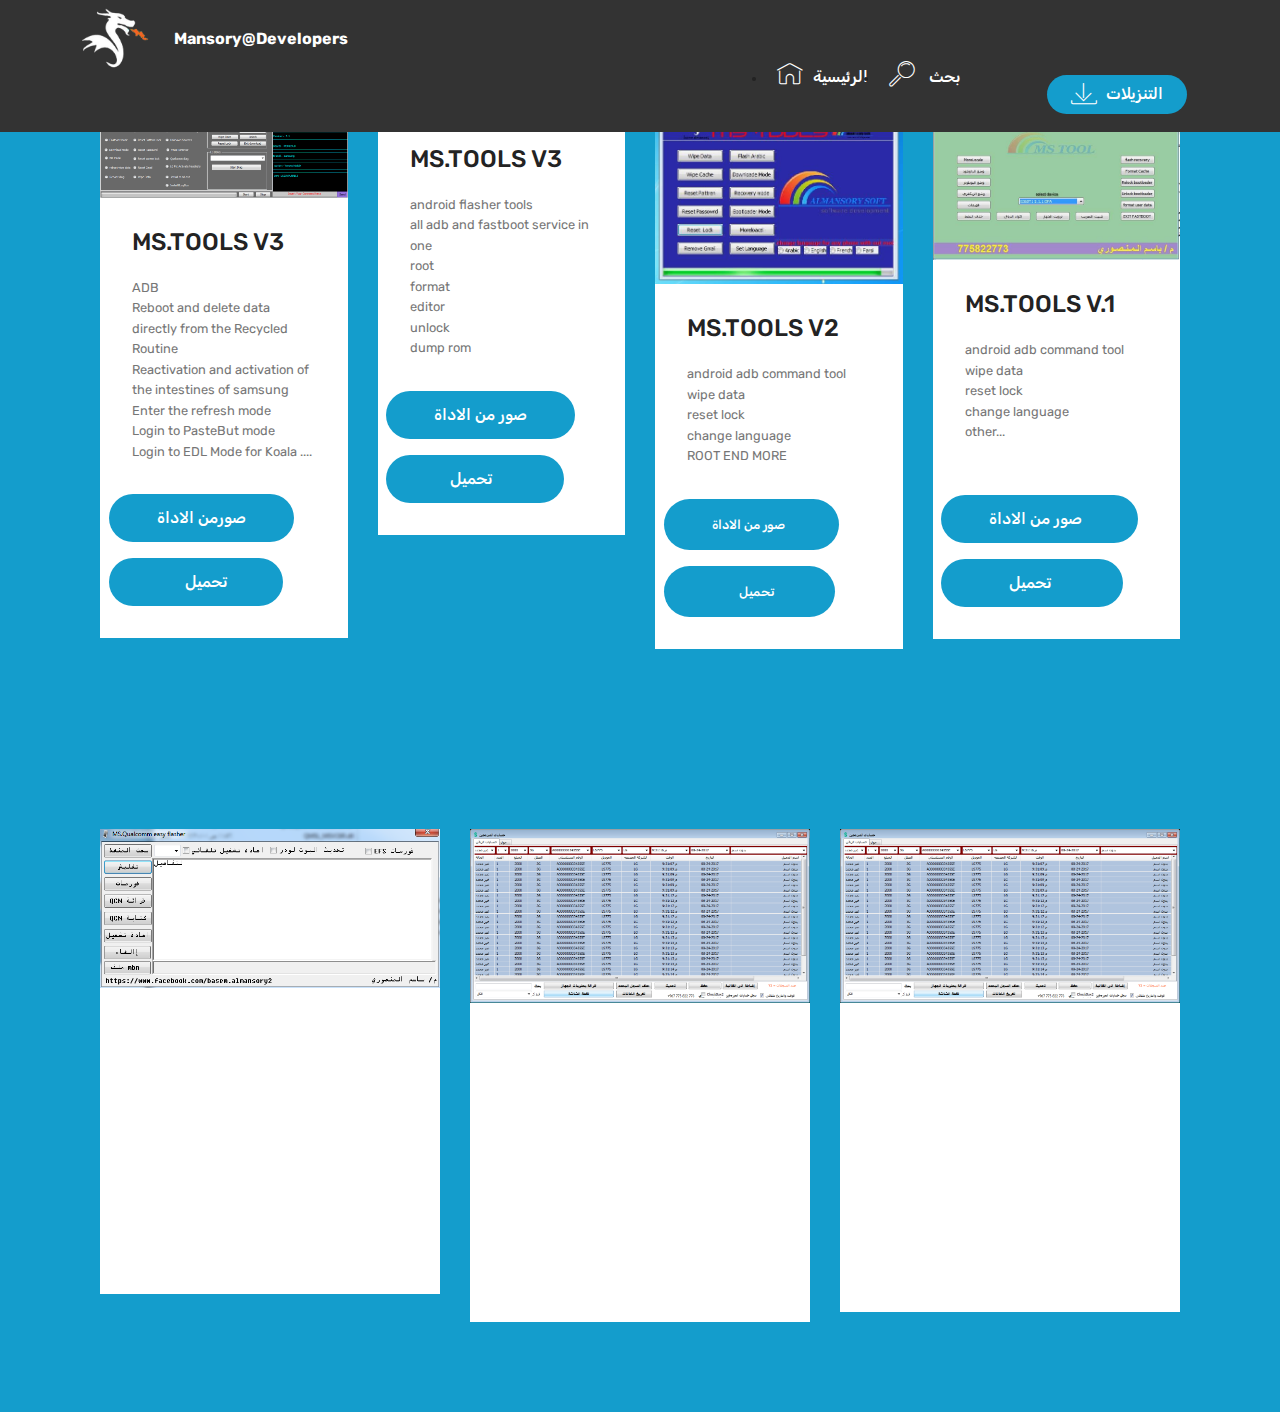
==== page1.html @ 7bd6aca8 "create github pages" ====
<!DOCTYPE html>
<html>
<head>
  <!-- Site made with Mobirise Website Builder v4.3.0, https://mobirise.com -->
  <meta charset="UTF-8">
  <meta http-equiv="X-UA-Compatible" content="IE=edge">
  <meta name="generator" content="Mobirise v4.3.0, mobirise.com">
  <meta name="viewport" content="width=device-width, initial-scale=1">
  <link rel="shortcut icon" href="assets/images/logo4.png" type="image/x-icon">
  <meta name="description" content="Website Maker Description">
  <title>TOOLS</title>
  <link rel="stylesheet" href="https://fonts.googleapis.com/css?family=Alegreya+Sans:400,700&subset=latin,vietnamese,latin-ext">
  <link rel="stylesheet" href="assets/web/assets/mobirise-icons/mobirise-icons.css">
  <link rel="stylesheet" href="https://fonts.googleapis.com/css?family=Playfair+Display:400,700&subset=latin,cyrillic">
  <link rel="stylesheet" href="assets/tether/tether.min.css">
  <link rel="stylesheet" href="assets/bootstrap/css/bootstrap.min.css">
  <link rel="stylesheet" href="assets/bootstrap/css/bootstrap-grid.min.css">
  <link rel="stylesheet" href="assets/bootstrap/css/bootstrap-reboot.min.css">
  <link rel="stylesheet" href="assets/dropdown/css/style.css">
  <link rel="stylesheet" href="assets/animate.css/animate.min.css">
  <link rel="stylesheet" href="assets/theme/css/style.css">
  <link rel="stylesheet" href="assets/puritym/css/style.css">
  <link rel="stylesheet" href="assets/mobirise/css/mbr-additional.css" type="text/css">
  
  
  
</head>
<body>
<section class="menu cid-qvvnwfCAhn" once="menu" id="menu1-2b" data-rv-view="1883">

    

    <nav class="navbar navbar-expand beta-menu navbar-dropdown align-items-center navbar-fixed-top navbar-toggleable-sm">
        <button class="navbar-toggler navbar-toggler-right" type="button" data-toggle="collapse" data-target="#navbarSupportedContent" aria-controls="navbarSupportedContent" aria-expanded="false" aria-label="Toggle navigation">
            <div class="hamburger">
                <span></span>
                <span></span>
                <span></span>
                <span></span>
            </div>
        </button>
        <div class="menu-logo">
            <div class="navbar-brand">
                <span class="navbar-logo">
                    <a href="https://mobirise.com">
                         <img src="assets/images/untitled-2-454x340.png" alt="Mobirise" title="" media-simple="true" style="height: 3.8rem;">
                    </a>
                </span>
                <span class="navbar-caption-wrap"><a class="navbar-caption text-white display-4" href="https://mobirise.com">Mansory@Developers</a></span>
            </div>
        </div>
        <div class="collapse navbar-collapse" id="navbarSupportedContent">
            <ul class="navbar-nav nav-dropdown" data-app-modern-menu="true"><li class="nav-item">
                    <a class="nav-link link text-white display-4" href="index.html#header12-p">
                        <span class="mbri-home mbr-iconfont mbr-iconfont-btn"></span>الرئيسية</a>
                </li>
                <li class="nav-item">
                    <a class="nav-link link text-white display-4" href="index.html#header12-p">
                        <span class="mbri-search mbr-iconfont mbr-iconfont-btn"></span>
                        بحث&nbsp; &nbsp; &nbsp; &nbsp; &nbsp; &nbsp; &nbsp; &nbsp;&nbsp;</a>
                </li></ul>
            <div class="navbar-buttons mbr-section-btn"><a class="btn btn-sm btn-primary display-4" href="index.html#header12-p">
                    <span class="mbri-save mbr-iconfont mbr-iconfont-btn "></span>
                    التنزيلات</a></div>
        </div>
    </nav>
</section>

<section class="engine"><a href="https://mobirise.co/k">free bootstrap template</a></section><section class="features3 cid-qvv3YeeCYh" id="features3-1y" data-rv-view="1885">

    

    
    <div class="container">
        <div class="media-container-row">
            <div class="card p-3 col-12 col-md-6 col-lg-3">
                <div class="card-wrapper">
                    <div class="card-img">
                        <img src="assets/images/1-976x426.png" alt="Mobirise" title="" media-simple="true">
                    </div>
                    <div class="card-box">
                        <h4 class="card-title mbr-fonts-style display-5">MS.TOOLS V3</h4>
                        <p class="mbr-text mbr-fonts-style display-7">ADB
<br>Reboot and delete data directly from the Recycled Routine
<br>Reactivation and activation of the intestines of samsung
<br>Enter the refresh mode
<br>Login to PasteBut mode
<br>Login to EDL Mode for Koala ....<br></p>
                    </div>
                    <div class="mbr-section-btn text-center"><a href="page8.html#gallery1-27" class="btn btn-primary display-4">
                            صورمن الاداة</a> <a href="https://mega.nz/#!LFIxWZLB!KWWqsr0p0fsggklna9X-zBcDODHW4f55tT1KlTdJuGU" class="btn btn-primary display-4">&nbsp; &nbsp;   &nbsp; &nbsp;تحميل &nbsp;</a></div>
                </div>
            </div>

            <div class="card p-3 col-12 col-md-6 col-lg-3">
                <div class="card-wrapper">
                    <div class="card-img">
                        <img src="assets/images/adb-1059x582.png" alt="Mobirise" title="" media-simple="true">
                    </div>
                    <div class="card-box">
                        <h4 class="card-title mbr-fonts-style display-5">MS.TOOLS V3</h4>
                        <p class="mbr-text mbr-fonts-style display-7">android flasher tools&nbsp;<br>all adb and fastboot service in one<br>root&nbsp;<br>format<br>editor<br>unlock<br>dump rom<br></p>
                    </div>
                    <div class="mbr-section-btn text-center"><a href="page7.html#gallery1-26" class="btn btn-primary display-4">
                            صور من الاداة  
                        </a> <a href="https://mega.nz/#!rYwXkARC!uZQO4l7gOWytf1vWuYtyD5ZYAEMak1qOa5UJatlmjYQ" class="btn btn-primary display-4">&nbsp; &nbsp; تحميل &nbsp; &nbsp; &nbsp;</a></div>
                </div>
            </div>

            <div class="card p-3 col-12 col-md-6 col-lg-3">
                <div class="card-wrapper">
                    <div class="card-img">
                        <img src="assets/images/1-535x420.jpg" alt="Mobirise" title="" media-simple="true">
                    </div>
                    <div class="card-box">
                        <h4 class="card-title mbr-fonts-style display-5">MS.TOOLS V2<div></div></h4>
                        <p class="mbr-text mbr-fonts-style display-7">android adb command tool
<br>wipe data
<br>reset lock
<br>change language<br>ROOT END MORE<br></p>
                    </div>
                    <div class="mbr-section-btn text-center"><a href="page6.html#gallery1-25" class="btn btn-primary display-7">صور من الاداة &nbsp;</a> <a href="https://href.li/?https://www.up-4ever.com/ob1axsevh04m" class="btn btn-primary display-7">&nbsp; &nbsp; &nbsp; &nbsp; &nbsp;تحميل &nbsp; &nbsp;</a></div>
                </div>
            </div>

            <div class="card p-3 col-12 col-md-6 col-lg-3">
                <div class="card-wrapper">
                    <div class="card-img">
                        <img src="assets/images/17309034-103830146819946-266178230629359978-n-700x482.jpg" alt="Mobirise" title="" media-simple="true">
                    </div>
                    <div class="card-box">
                        <h4 class="card-title mbr-fonts-style display-5">
                            MS.TOOLS V.1</h4>
                        <p class="mbr-text mbr-fonts-style display-7">android adb command tool<br>wipe data<br>reset lock<br>change language<br>other...<br><br></p>
                    </div>
                    <div class="mbr-section-btn text-center"><a href="page5.html#gallery1-24" class="btn btn-primary display-4"> صور من الاداة &nbsp;</a> <a href="https://www.4shared.com/zip/zUfcSaBrba/MS_TOOL_V11.html" class="btn btn-primary display-4">&nbsp; &nbsp; &nbsp;تحميل &nbsp; &nbsp; &nbsp;</a></div>
                </div>
            </div>
        </div>
    </div>
</section>

<section class="features3 cid-qvv7jMYZ8p" id="features3-1z" data-rv-view="1888">

    

    
    <div class="container">
        <div class="media-container-row">
            <div class="card p-3 col-12 col-md-6 col-lg-4">
                <div class="card-wrapper">
                    <div class="card-img">
                        <img src="assets/images/0-670x313.png" alt="Mobirise" title="" media-simple="true">
                    </div>
                    <div class="card-box">
                        <h4 class="card-title mbr-fonts-style display-7">MS.Qualcomm easy flasher</h4>
                        <p class="mbr-text mbr-fonts-style display-7">برنامج لتفليش اجهزة الكوالكوم<br>تفليش<br>فورمات<br></p>
                    </div>
                    <div class="mbr-section-btn text-center"><a href="page11.html#gallery1-2a" class="btn btn-primary display-4">صور من البرنامج</a> <a href="https://mobirise.com" class="btn btn-primary display-4">&nbsp; &nbsp; &nbsp; تحميل &nbsp; &nbsp; &nbsp; &nbsp; &nbsp;</a></div>
                </div>
            </div>

            <div class="card p-3 col-12 col-md-6 col-lg-4">
                <div class="card-wrapper">
                    <div class="card-img">
                        <img src="assets/images/1-1098x561.png" alt="Mobirise" title="" media-simple="true">
                    </div>
                    <div class="card-box">
                        <h4 class="card-title mbr-fonts-style display-7"><strong>برنامج حسابات المبرمجين الاصدار 1.2
</strong><div><br></div></h4>
                        <p class="mbr-text mbr-fonts-style display-7">ْإصدار جديد من برنامج حسابات المبرمجين<br>تم اضافة العديد من التحسينات وميزة التعديل على السجل</p>
                    </div>
                    <div class="mbr-section-btn text-center"><a href="page10.html#gallery1-29" class="btn btn-primary display-4">
                            صور من البرنامج</a> <a href="https://mobirise.com" class="btn btn-primary display-4">&nbsp; &nbsp; تحميل &nbsp; &nbsp; &nbsp; &nbsp;&nbsp;</a></div>
                </div>
            </div>

            <div class="card p-3 col-12 col-md-6 col-lg-4">
                <div class="card-wrapper">
                    <div class="card-img">
                        <img src="assets/images/1-1098x561.png" alt="Mobirise" title="" media-simple="true">
                    </div>
                    <div class="card-box">
                        <h4 class="card-title mbr-fonts-style display-7"><strong>برنامج حسابات المبرمجين الاصدار 1.0</strong><br><strong><br></strong><br>برنامج لتسجيل حسابات العمل حسب بالاسم والتاريخ&nbsp;<br>والشركة المصنعىة والموديل والعديد من المميزات<br></h4>
                        <p class="mbr-text mbr-fonts-style display-7"></p>
                    </div>
                    <div class="mbr-section-btn text-center"><a href="page9.html#gallery1-28" class="btn btn-primary display-4">
                            صور من البرنامج</a> <a href="https://mobirise.com" class="btn btn-primary display-4">&nbsp; &nbsp; &nbsp; &nbsp;تحميل &nbsp; &nbsp;&nbsp;</a></div>
                </div>
            </div>

            
        </div>
    </div>
</section>


  <script src="assets/web/assets/jquery/jquery.min.js"></script>
  <script src="assets/tether/tether.min.js"></script>
  <script src="assets/popper/popper.min.js"></script>
  <script src="assets/bootstrap/js/bootstrap.min.js"></script>
  <script src="assets/smooth-scroll/smooth-scroll.js"></script>
  <script src="assets/dropdown/js/script.min.js"></script>
  <script src="assets/touch-swipe/jquery.touch-swipe.min.js"></script>
  <script src="assets/viewport-checker/jquery.viewportchecker.js"></script>
  <script src="assets/theme/js/script.js"></script>
  <script src="assets/puritym/js/script.js"></script>
  
  
 <div id="scrollToTop" class="scrollToTop mbr-arrow-up"><a style="text-align: center;"><i class="mbri-down mbr-iconfont"></i></a></div>
    <input name="animation" type="hidden">
  </body>
</html>
---- assets/web/assets/mobirise-icons/mobirise-icons.css ----
@font-face {
  font-family: 'MobiriseIcons';
  src:  url('mobirise-icons.eot?spat4u');
  src:  url('mobirise-icons.eot?spat4u#iefix') format('embedded-opentype'),
    url('mobirise-icons.ttf?spat4u') format('truetype'),
    url('mobirise-icons.woff?spat4u') format('woff'),
    url('mobirise-icons.svg?spat4u#MobiriseIcons') format('svg');
  font-weight: normal;
  font-style: normal;
}

[class^="mbri-"], [class*=" mbri-"] {
  /* use !important to prevent issues with browser extensions that change fonts */
  font-family: MobiriseIcons !important;
  speak: none;
  font-style: normal;
  font-weight: normal;
  font-variant: normal;
  text-transform: none;
  line-height: 1;

  /* Better Font Rendering =========== */
  -webkit-font-smoothing: antialiased;
  -moz-osx-font-smoothing: grayscale;
}

.mbri-add-submenu:before {
  content: "\e900";
}
.mbri-alert:before {
  content: "\e901";
}
.mbri-align-center:before {
  content: "\e902";
}
.mbri-align-justify:before {
  content: "\e903";
}
.mbri-align-left:before {
  content: "\e904";
}
.mbri-align-right:before {
  content: "\e905";
}
.mbri-android:before {
  content: "\e906";
}
.mbri-apple:before {
  content: "\e907";
}
.mbri-arrow-down:before {
  content: "\e908";
}
.mbri-arrow-next:before {
  content: "\e909";
}
.mbri-arrow-prev:before {
  content: "\e90a";
}
.mbri-arrow-up:before {
  content: "\e90b";
}
.mbri-bold:before {
  content: "\e90c";
}
.mbri-bookmark:before {
  content: "\e90d";
}
.mbri-bootstrap:before {
  content: "\e90e";
}
.mbri-briefcase:before {
  content: "\e90f";
}
.mbri-browse:before {
  content: "\e910";
}
.mbri-bulleted-list:before {
  content: "\e911";
}
.mbri-calendar:before {
  content: "\e912";
}
.mbri-camera:before {
  content: "\e913";
}
.mbri-cart-add:before {
  content: "\e914";
}
.mbri-cart-full:before {
  content: "\e915";
}
.mbri-cash:before {
  content: "\e916";
}
.mbri-change-style:before {
  content: "\e917";
}
.mbri-chat:before {
  content: "\e918";
}
.mbri-clock:before {
  content: "\e919";
}
.mbri-close:before {
  content: "\e91a";
}
.mbri-cloud:before {
  content: "\e91b";
}
.mbri-code:before {
  content: "\e91c";
}
.mbri-contact-form:before {
  content: "\e91d";
}
.mbri-credit-card:before {
  content: "\e91e";
}
.mbri-cursor-click:before {
  content: "\e91f";
}
.mbri-cust-feedback:before {
  content: "\e920";
}
.mbri-database:before {
  content: "\e921";
}
.mbri-delivery:before {
  content: "\e922";
}
.mbri-desktop:before {
  content: "\e923";
}
.mbri-devices:before {
  content: "\e924";
}
.mbri-down:before {
  content: "\e925";
}
.mbri-download:before {
  content: "\e989";
}
.mbri-drag-n-drop:before {
  content: "\e927";
}
.mbri-drag-n-drop2:before {
  content: "\e928";
}
.mbri-edit:before {
  content: "\e929";
}
.mbri-edit2:before {
  content: "\e92a";
}
.mbri-error:before {
  content: "\e92b";
}
.mbri-extension:before {
  content: "\e92c";
}
.mbri-features:before {
  content: "\e92d";
}
.mbri-file:before {
  content: "\e92e";
}
.mbri-flag:before {
  content: "\e92f";
}
.mbri-folder:before {
  content: "\e930";
}
.mbri-gift:before {
  content: "\e931";
}
.mbri-github:before {
  content: "\e932";
}
.mbri-globe:before {
  content: "\e933";
}
.mbri-globe-2:before {
  content: "\e934";
}
.mbri-growing-chart:before {
  content: "\e935";
}
.mbri-hearth:before {
  content: "\e936";
}
.mbri-help:before {
  content: "\e937";
}
.mbri-home:before {
  content: "\e938";
}
.mbri-hot-cup:before {
  content: "\e939";
}
.mbri-idea:before {
  content: "\e93a";
}
.mbri-image-gallery:before {
  content: "\e93b";
}
.mbri-image-slider:before {
  content: "\e93c";
}
.mbri-info:before {
  content: "\e93d";
}
.mbri-italic:before {
  content: "\e93e";
}
.mbri-key:before {
  content: "\e93f";
}
.mbri-laptop:before {
  content: "\e940";
}
.mbri-layers:before {
  content: "\e941";
}
.mbri-left-right:before {
  content: "\e942";
}
.mbri-left:before {
  content: "\e943";
}
.mbri-letter:before {
  content: "\e944";
}
.mbri-like:before {
  content: "\e945";
}
.mbri-link:before {
  content: "\e946";
}
.mbri-lock:before {
  content: "\e947";
}
.mbri-login:before {
  content: "\e948";
}
.mbri-logout:before {
  content: "\e949";
}
.mbri-magic-stick:before {
  content: "\e94a";
}
.mbri-map-pin:before {
  content: "\e94b";
}
.mbri-menu:before {
  content: "\e94c";
}
.mbri-mobile:before {
  content: "\e94d";
}
.mbri-mobile2:before {
  content: "\e94e";
}
.mbri-mobirise:before {
  content: "\e94f";
}
.mbri-more-horizontal:before {
  content: "\e950";
}
.mbri-more-vertical:before {
  content: "\e951";
}
.mbri-music:before {
  content: "\e952";
}
.mbri-new-file:before {
  content: "\e953";
}
.mbri-numbered-list:before {
  content: "\e954";
}
.mbri-opened-folder:before {
  content: "\e955";
}
.mbri-pages:before {
  content: "\e956";
}
.mbri-paper-plane:before {
  content: "\e957";
}
.mbri-paperclip:before {
  content: "\e958";
}
.mbri-photo:before {
  content: "\e959";
}
.mbri-photos:before {
  content: "\e95a";
}
.mbri-pin:before {
  content: "\e95b";
}
.mbri-play:before {
  content: "\e95c";
}
.mbri-plus:before {
  content: "\e95d";
}
.mbri-preview:before {
  content: "\e95e";
}
.mbri-print:before {
  content: "\e95f";
}
.mbri-protect:before {
  content: "\e960";
}
.mbri-question:before {
  content: "\e961";
}
.mbri-quote-left:before {
  content: "\e962";
}
.mbri-quote-right:before {
  content: "\e963";
}
.mbri-refresh:before {
  content: "\e964";
}
.mbri-responsive:before {
  content: "\e965";
}
.mbri-right:before {
  content: "\e966";
}
.mbri-rocket:before {
  content: "\e967";
}
.mbri-sad-face:before {
  content: "\e968";
}
.mbri-sale:before {
  content: "\e969";
}
.mbri-save:before {
  content: "\e96a";
}
.mbri-search:before {
  content: "\e96b";
}
.mbri-setting:before {
  content: "\e96c";
}
.mbri-setting2:before {
  content: "\e96d";
}
.mbri-setting3:before {
  content: "\e96e";
}
.mbri-share:before {
  content: "\e96f";
}
.mbri-shopping-bag:before {
  content: "\e970";
}
.mbri-shopping-basket:before {
  content: "\e971";
}
.mbri-shopping-cart:before {
  content: "\e972";
}
.mbri-sites:before {
  content: "\e973";
}
.mbri-smile-face:before {
  content: "\e974";
}
.mbri-speed:before {
  content: "\e975";
}
.mbri-star:before {
  content: "\e976";
}
.mbri-success:before {
  content: "\e977";
}
.mbri-sun:before {
  content: "\e978";
}
.mbri-sun2:before {
  content: "\e979";
}
.mbri-tablet:before {
  content: "\e97a";
}
.mbri-tablet-vertical:before {
  content: "\e97b";
}
.mbri-target:before {
  content: "\e97c";
}
.mbri-timer:before {
  content: "\e97d";
}
.mbri-to-ftp:before {
  content: "\e97e";
}
.mbri-to-local-drive:before {
  content: "\e97f";
}
.mbri-touch-swipe:before {
  content: "\e980";
}
.mbri-touch:before {
  content: "\e981";
}
.mbri-trash:before {
  content: "\e982";
}
.mbri-underline:before {
  content: "\e983";
}
.mbri-unlink:before {
  content: "\e984";
}
.mbri-unlock:before {
  content: "\e985";
}
.mbri-up-down:before {
  content: "\e986";
}
.mbri-up:before {
  content: "\e987";
}
.mbri-update:before {
  content: "\e988";
}
.mbri-upload:before {
 content: "\e926"; 
}
.mbri-user:before {
  content: "\e98a";
}
.mbri-user2:before {
  content: "\e98b";
}
.mbri-users:before {
  content: "\e98c";
}
.mbri-video:before {
  content: "\e98d";
}
.mbri-video-play:before {
  content: "\e98e";
}
.mbri-watch:before {
  content: "\e98f";
}
.mbri-website-theme:before {
  content: "\e990";
}
.mbri-wifi:before {
  content: "\e991";
}
.mbri-windows:before {
  content: "\e992";
}
.mbri-zoom-out:before {
  content: "\e993";
}
.mbri-redo:before {
  content: "\e994";
}
.mbri-undo:before {
  content: "\e995";
}
---- assets/dropdown/css/style.css ----
.navbar-dropdown {
  left: 0;
  padding: 0;
  position: absolute;
  right: 0;
  top: 0;
  transition: all 0.45s ease;
  z-index: 1030;
  background: #282828; }
  .navbar-dropdown .navbar-logo {
    margin-right: 0.8rem;
    transition: margin 0.3s ease-in-out;
    vertical-align: middle; }
    .navbar-dropdown .navbar-logo img {
      height: 3.125rem;
      transition: all 0.3s ease-in-out; }
    .navbar-dropdown .navbar-logo.mbr-iconfont {
      font-size: 3.125rem;
      line-height: 3.125rem; }
  .navbar-dropdown .navbar-caption {
    font-weight: 700;
    white-space: normal;
    vertical-align: -4px;
    line-height: 3.125rem !important; }
    .navbar-dropdown .navbar-caption, .navbar-dropdown .navbar-caption:hover {
      color: inherit;
      text-decoration: none; }
  .navbar-dropdown .mbr-iconfont + .navbar-caption {
    vertical-align: -1px; }
  .navbar-dropdown.navbar-fixed-top {
    position: fixed; }
  .navbar-dropdown .navbar-brand span {
    vertical-align: -4px; }
  .navbar-dropdown.bg-color.transparent {
    background: none; }
  .navbar-dropdown.navbar-short .navbar-brand {
    padding: 0.625rem 0; }
    .navbar-dropdown.navbar-short .navbar-brand span {
      vertical-align: -1px; }
  .navbar-dropdown.navbar-short .navbar-caption {
    line-height: 2.375rem !important;
    vertical-align: -2px; }
  .navbar-dropdown.navbar-short .navbar-logo {
    margin-right: 0.5rem; }
    .navbar-dropdown.navbar-short .navbar-logo img {
      height: 2.375rem; }
    .navbar-dropdown.navbar-short .navbar-logo.mbr-iconfont {
      font-size: 2.375rem;
      line-height: 2.375rem; }
  .navbar-dropdown.navbar-short .mbr-table-cell {
    height: 3.625rem; }
  .navbar-dropdown .navbar-close {
    left: 0.6875rem;
    position: fixed;
    top: 0.75rem;
    z-index: 1000; }
  .navbar-dropdown .hamburger-icon {
    content: "";
    display: inline-block;
    vertical-align: middle;
    width: 16px;
    -webkit-box-shadow: 0 -6px 0 1px #282828,0 0 0 1px #282828,0 6px 0 1px #282828;
    -moz-box-shadow: 0 -6px 0 1px #282828,0 0 0 1px #282828,0 6px 0 1px #282828;
    box-shadow: 0 -6px 0 1px #282828,0 0 0 1px #282828,0 6px 0 1px #282828; }

.dropdown-menu .dropdown-toggle[data-toggle="dropdown-submenu"]::after {
  border-bottom: 0.35em solid transparent;
  border-left: 0.35em solid;
  border-right: 0;
  border-top: 0.35em solid transparent;
  margin-left: 0.3rem; }

.dropdown-menu .dropdown-item:focus {
  outline: 0; }

.nav-dropdown {
  font-size: 0.75rem;
  font-weight: 500;
  height: auto !important; }
  .nav-dropdown .nav-btn {
    padding-left: 1rem; }
  .nav-dropdown .link {
    margin: .667em 1.667em;
    font-weight: 500;
    padding: 0;
    transition: color .2s ease-in-out; }
    .nav-dropdown .link.dropdown-toggle {
      margin-right: 2.583em; }
      .nav-dropdown .link.dropdown-toggle::after {
        margin-left: .25rem;
        border-top: 0.35em solid;
        border-right: 0.35em solid transparent;
        border-left: 0.35em solid transparent;
        border-bottom: 0; }
      .nav-dropdown .link.dropdown-toggle[aria-expanded="true"] {
        margin: 0;
        padding: 0.667em 3.263em  0.667em 1.667em; }
  .nav-dropdown .link::after,
  .nav-dropdown .dropdown-item::after {
    color: inherit; }
  .nav-dropdown .btn {
    font-size: 0.75rem;
    font-weight: 700;
    letter-spacing: 0;
    margin-bottom: 0;
    padding-left: 1.25rem;
    padding-right: 1.25rem; }
  .nav-dropdown .dropdown-menu {
    border-radius: 0;
    border: 0;
    left: 0;
    margin: 0;
    padding-bottom: 1.25rem;
    padding-top: 1.25rem;
    position: relative; }
  .nav-dropdown .dropdown-submenu {
    margin-left: 0.125rem;
    top: 0; }
  .nav-dropdown .dropdown-item {
    font-weight: 500;
    line-height: 2;
    padding: 0.3846em 4.615em 0.3846em 1.5385em;
    position: relative;
    transition: color .2s ease-in-out, background-color .2s ease-in-out; }
    .nav-dropdown .dropdown-item::after {
      margin-top: -0.3077em;
      position: absolute;
      right: 1.1538em;
      top: 50%; }
    .nav-dropdown .dropdown-item:focus, .nav-dropdown .dropdown-item:hover {
      background: none; }

@media (max-width: 767px) {
  .nav-dropdown.navbar-toggleable-sm {
    bottom: 0;
    display: none;
    left: 0;
    overflow-x: hidden;
    position: fixed;
    top: 0;
    transform: translateX(-100%);
    -ms-transform: translateX(-100%);
    -webkit-transform: translateX(-100%);
    width: 18.75rem;
    z-index: 999; } }
.nav-dropdown.navbar-toggleable-xl {
  bottom: 0;
  display: none;
  left: 0;
  overflow-x: hidden;
  position: fixed;
  top: 0;
  transform: translateX(-100%);
  -ms-transform: translateX(-100%);
  -webkit-transform: translateX(-100%);
  width: 18.75rem;
  z-index: 999; }

.nav-dropdown-sm {
  display: block !important;
  overflow-x: hidden;
  overflow: auto;
  padding-top: 3.875rem; }
  .nav-dropdown-sm::after {
    content: "";
    display: block;
    height: 3rem;
    width: 100%; }
  .nav-dropdown-sm.collapse.in ~ .navbar-close {
    display: block !important; }
  .nav-dropdown-sm.collapsing, .nav-dropdown-sm.collapse.in {
    transform: translateX(0);
    -ms-transform: translateX(0);
    -webkit-transform: translateX(0);
    transition: all 0.25s ease-out;
    -webkit-transition: all 0.25s ease-out;
    background: #282828; }
  .nav-dropdown-sm.collapsing[aria-expanded="false"] {
    transform: translateX(-100%);
    -ms-transform: translateX(-100%);
    -webkit-transform: translateX(-100%); }
  .nav-dropdown-sm .nav-item {
    display: block;
    margin-left: 0 !important;
    padding-left: 0; }
  .nav-dropdown-sm .link,
  .nav-dropdown-sm .dropdown-item {
    border-top: 1px dotted rgba(255, 255, 255, 0.1);
    font-size: 0.8125rem;
    line-height: 1.6;
    margin: 0 !important;
    padding: 0.875rem 2.4rem 0.875rem 1.5625rem !important;
    position: relative;
    white-space: normal; }
    .nav-dropdown-sm .link:focus, .nav-dropdown-sm .link:hover,
    .nav-dropdown-sm .dropdown-item:focus,
    .nav-dropdown-sm .dropdown-item:hover {
      background: rgba(0, 0, 0, 0.2) !important;
      color: #c0a375; }
  .nav-dropdown-sm .nav-btn {
    position: relative;
    padding: 1.5625rem 1.5625rem 0 1.5625rem; }
    .nav-dropdown-sm .nav-btn::before {
      border-top: 1px dotted rgba(255, 255, 255, 0.1);
      content: "";
      left: 0;
      position: absolute;
      top: 0;
      width: 100%; }
    .nav-dropdown-sm .nav-btn + .nav-btn {
      padding-top: 0.625rem; }
      .nav-dropdown-sm .nav-btn + .nav-btn::before {
        display: none; }
  .nav-dropdown-sm .btn {
    padding: 0.625rem 0; }
  .nav-dropdown-sm .dropdown-toggle[data-toggle="dropdown-submenu"]::after {
    margin-left: .25rem;
    border-top: 0.35em solid;
    border-right: 0.35em solid transparent;
    border-left: 0.35em solid transparent;
    border-bottom: 0; }
  .nav-dropdown-sm .dropdown-toggle[data-toggle="dropdown-submenu"][aria-expanded="true"]::after {
    border-top: 0;
    border-right: 0.35em solid transparent;
    border-left: 0.35em solid transparent;
    border-bottom: 0.35em solid; }
  .nav-dropdown-sm .dropdown-menu {
    margin: 0;
    padding: 0;
    position: relative;
    top: 0;
    left: 0;
    width: 100%;
    border: 0;
    float: none;
    border-radius: 0;
    background: none; }
  .nav-dropdown-sm .dropdown-submenu {
    left: 100%;
    margin-left: 0.125rem;
    margin-top: -1.25rem;
    top: 0; }

.navbar-toggleable-sm .nav-dropdown .dropdown-menu {
  position: absolute; }

.navbar-toggleable-sm .nav-dropdown .dropdown-submenu {
  left: 100%;
  margin-left: 0.125rem;
  margin-top: -1.25rem;
  top: 0; }

.navbar-toggleable-sm.opened .nav-dropdown .dropdown-menu {
  position: relative; }

.navbar-toggleable-sm.opened .nav-dropdown .dropdown-submenu {
  left: 0;
  margin-left: 00rem;
  margin-top: 0rem;
  top: 0; }

.is-builder .nav-dropdown.collapsing {
  transition: none !important; }

/*# sourceMappingURL=style.css.map */
---- assets/theme/css/style.css ----
/*!
 * Mobirise v4 theme (https://mobirise.com/)
 * Copyright 2017 Mobirise
 */
section {
  background-color: #eeeeee; }

section,
.container,
.container-fluid {
  position: relative;
  word-wrap: break-word; }

a.mbr-iconfont:hover {
  text-decoration: none; }

.article .lead p, .article .lead ul, .article .lead ol, .article .lead pre, .article .lead blockquote {
  margin-bottom: 0; }

a {
  font-style: normal;
  font-weight: 400;
  cursor: pointer; }
  a, a:hover {
    text-decoration: none; }

figure {
  margin-bottom: 0; }

body {
  color: #232323; }

h1, h2, h3, h4, h5, h6,
.h1, .h2, .h3, .h4, .h5, .h6,
.display-1, .display-2, .display-3, .display-4 {
  line-height: 1;
  word-break: break-word;
  word-wrap: break-word; }

b, strong {
  font-weight: bold; }

blockquote {
  padding: 10px 0 10px 20px;
  position: relative;
  border-left: 2px solid;
  border-color: #ff3366; }

input:-webkit-autofill, input:-webkit-autofill:hover, input:-webkit-autofill:focus, input:-webkit-autofill:active {
  transition-delay: 9999s;
  transition-property: background-color, color; }

textarea[type="hidden"] {
  display: none; }

body {
  position: relative; }

section {
  background-position: 50% 50%;
  background-repeat: no-repeat;
  background-size: cover; }
  section .mbr-background-video,
  section .mbr-background-video-preview {
    position: absolute;
    bottom: 0;
    left: 0;
    right: 0;
    top: 0; }

.hidden {
  visibility: hidden; }

.mbr-z-index20 {
  z-index: 20; }

/*! Base colors */
.mbr-white {
  color: #ffffff; }

.mbr-black {
  color: #000000; }

.mbr-bg-white {
  background-color: #ffffff; }

.mbr-bg-black {
  background-color: #000000; }

/*! Text-aligns */
.align-left {
  text-align: left; }

.align-center {
  text-align: center; }

.align-right {
  text-align: right; }

@media (max-width: 767px) {
  .align-left, .align-center, .align-right, .mbr-section-btn, .mbr-section-title {
    text-align: center; } }
/*! Font-weight  */
.mbr-light {
  font-weight: 300; }

.mbr-regular {
  font-weight: 400; }

.mbr-semibold {
  font-weight: 500; }

.mbr-bold {
  font-weight: 700; }

/*! Media  */
.media-size-item {
  -webkit-flex: 1 1 auto;
  -moz-flex: 1 1 auto;
  -ms-flex: 1 1 auto;
  -o-flex: 1 1 auto;
  flex: 1 1 auto; }

.media-content {
  -webkit-flex-basis: 100%;
  flex-basis: 100%; }

.media-container-row {
  display: -ms-flexbox;
  display: -webkit-flex;
  display: flex;
  -webkit-flex-direction: row;
  -ms-flex-direction: row;
  flex-direction: row;
  -webkit-flex-wrap: wrap;
  -ms-flex-wrap: wrap;
  flex-wrap: wrap;
  -webkit-justify-content: center;
  -ms-flex-pack: center;
  justify-content: center;
  -webkit-align-content: center;
  -ms-flex-line-pack: center;
  align-content: center;
  -webkit-align-items: start;
  -ms-flex-align: start;
  align-items: start; }
  .media-container-row .media-size-item {
    width: 400px; }

.media-container-column {
  display: -ms-flexbox;
  display: -webkit-flex;
  display: flex;
  -webkit-flex-direction: column;
  -ms-flex-direction: column;
  flex-direction: column;
  -webkit-flex-wrap: wrap;
  -ms-flex-wrap: wrap;
  flex-wrap: wrap;
  -webkit-justify-content: center;
  -ms-flex-pack: center;
  justify-content: center;
  -webkit-align-content: center;
  -ms-flex-line-pack: center;
  align-content: center;
  -webkit-align-items: stretch;
  -ms-flex-align: stretch;
  align-items: stretch; }
  .media-container-column > * {
    width: 100%; }

@media (min-width: 992px) {
  .media-container-row {
    -webkit-flex-wrap: nowrap;
    -ms-flex-wrap: nowrap;
    flex-wrap: nowrap; } }
figure {
  overflow: hidden; }

figure[mbr-media-size] {
  transition: width 0.1s; }

.mbr-figure img, .mbr-figure iframe {
  display: block;
  width: 100%; }

.card {
  background-color: transparent;
  border: none; }

.card-img {
  text-align: center;
  flex-shrink: 0; }

.media {
  max-width: 100%;
  margin: 0 auto; }

.mbr-figure {
  -ms-flex-item-align: center;
  -ms-grid-row-align: center;
  -webkit-align-self: center;
  align-self: center; }

.media-container > div {
  max-width: 100%; }

.mbr-figure img, .card-img img {
  width: 100%; }

@media (max-width: 991px) {
  .media-size-item {
    width: auto !important; }

  .media {
    width: auto; }

  .mbr-figure {
    width: 100% !important; } }
/*! Buttons */
.mbr-section-btn {
  margin-left: -.25rem;
  margin-right: -.25rem;
  font-size: 0; }

nav .mbr-section-btn {
  margin-left: 0rem;
  margin-right: 0rem; }

/*! Btn icon margin */
.btn .mbr-iconfont, .btn.btn-sm .mbr-iconfont {
  cursor: pointer;
  margin-right: 0.5rem; }

.btn.btn-md .mbr-iconfont, .btn.btn-md .mbr-iconfont {
  margin-right: 0.8rem; }

.mbr-regular {
  font-weight: 400; }

.mbr-semibold {
  font-weight: 500; }

.mbr-bold {
  font-weight: 700; }

[type="submit"] {
  -webkit-appearance: none; }

/*! Full-screen */
.mbr-fullscreen .mbr-overlay {
  min-height: 100vh; }

.mbr-fullscreen {
  display: flex;
  display: -webkit-flex;
  display: -moz-flex;
  display: -ms-flex;
  display: -o-flex;
  align-items: center;
  -webkit-align-items: center;
  min-height: 100vh;
  padding-top: 3rem;
  padding-bottom: 3rem; }

/*! Map */
.map {
  height: 25rem;
  position: relative; }
  .map iframe {
    width: 100%;
    height: 100%; }

/* Form */
.form-asterisk {
  font-family: initial;
  position: absolute;
  top: -2px;
  font-weight: normal; }

/*! Scroll to top arrow */
.mbr-arrow-up {
  bottom: 25px;
  right: 90px;
  position: fixed;
  text-align: right;
  z-index: 5000;
  color: #ffffff;
  font-size: 32px;
  transform: rotate(180deg);
  -webkit-transform: rotate(180deg); }

.mbr-arrow-up a {
  background: rgba(0, 0, 0, 0.2);
  border-radius: 3px;
  color: #fff;
  display: inline-block;
  height: 60px;
  width: 60px;
  outline-style: none !important;
  position: relative;
  text-decoration: none;
  transition: all .3s ease-in-out;
  cursor: pointer;
  text-align: center; }
  .mbr-arrow-up a:hover {
    background-color: rgba(0, 0, 0, 0.4); }
  .mbr-arrow-up a i {
    line-height: 60px; }

.mbr-arrow-up-icon {
  display: block;
  color: #fff; }

.mbr-arrow-up-icon::before {
  content: "\203a";
  display: inline-block;
  font-family: serif;
  font-size: 32px;
  line-height: 1;
  font-style: normal;
  position: relative;
  top: 6px;
  left: -4px;
  -webkit-transform: rotate(-90deg);
  transform: rotate(-90deg); }

/*! Arrow Down */
.mbr-arrow {
  position: absolute;
  bottom: 45px;
  left: 50%;
  width: 60px;
  height: 60px;
  cursor: pointer;
  background-color: rgba(80, 80, 80, 0.5);
  border-radius: 50%;
  -webkit-transform: translateX(-50%);
  transform: translateX(-50%); }
  .mbr-arrow > a {
    display: inline-block;
    text-decoration: none;
    outline-style: none;
    -webkit-animation: arrowdown 1.7s ease-in-out infinite;
    animation: arrowdown 1.7s ease-in-out infinite; }
    .mbr-arrow > a > i {
      position: absolute;
      top: -2px;
      left: 15px;
      font-size: 2rem; }

@keyframes arrowdown {
  0% {
    transform: translateY(0px);
    -webkit-transform: translateY(0px); }
  50% {
    transform: translateY(-5px);
    -webkit-transform: translateY(-5px); }
  100% {
    transform: translateY(0px);
    -webkit-transform: translateY(0px); } }
@-webkit-keyframes arrowdown {
  0% {
    transform: translateY(0px);
    -webkit-transform: translateY(0px); }
  50% {
    transform: translateY(-5px);
    -webkit-transform: translateY(-5px); }
  100% {
    transform: translateY(0px);
    -webkit-transform: translateY(0px); } }
@media (max-width: 500px) {
  .mbr-arrow-up {
    left: 50%;
    right: auto;
    transform: translateX(-50%) rotate(180deg);
    -webkit-transform: translateX(-50%) rotate(180deg); } }
/*Gradients animation*/
@keyframes gradient-animation {
  from {
    background-position: 0% 100%;
    animation-timing-function: ease-in-out; }
  to {
    background-position: 100% 0%;
    animation-timing-function: ease-in-out; } }
@-webkit-keyframes gradient-animation {
  from {
    background-position: 0% 100%;
    animation-timing-function: ease-in-out; }
  to {
    background-position: 100% 0%;
    animation-timing-function: ease-in-out; } }
.bg-gradient {
  background-size: 200% 200%;
  animation: gradient-animation 5s infinite alternate;
  -webkit-animation: gradient-animation 5s infinite alternate; }

.menu .navbar-brand {
  display: -webkit-flex; }
  .menu .navbar-brand span {
    display: flex;
    display: -webkit-flex; }
  .menu .navbar-brand .navbar-caption-wrap {
    display: -webkit-flex; }
  .menu .navbar-brand .navbar-logo img {
    display: -webkit-flex; }
@media (min-width: 768px) and (max-width: 991px) {
  .menu .navbar-toggleable-sm .navbar-nav {
    display: -webkit-box;
    display: -webkit-flex;
    display: -ms-flexbox; } }
@media (min-width: 992px) {
  .menu .navbar-nav.nav-dropdown {
    display: -webkit-flex; }
  .menu .navbar-toggleable-sm .navbar-collapse {
    display: -webkit-flex !important; } }

/*# sourceMappingURL=style.css.map */
.engine {
	position: absolute;
	text-indent: -2400px;
	text-align: center;
	padding: 0;
	top: 0;
	left: -2400px;
}
---- assets/mobirise/css/mbr-additional.css ----
@import url(https://fonts.googleapis.com/css?family=Rubik:300,300i,400,400i,500,500i,700,700i,900,900i);





body {
  font-style: normal;
  line-height: 1.5;
}
.mbr-section-title {
  font-style: normal;
  line-height: 1.2;
}
.mbr-section-subtitle {
  line-height: 1.3;
}
.mbr-text {
  font-style: normal;
  line-height: 1.6;
}
.display-1 {
  font-family: 'Rubik', sans-serif;
  font-size: 4.25rem;
}
.display-1 > .mbr-iconfont {
  font-size: 6.8rem;
}
.display-2 {
  font-family: 'Rubik', sans-serif;
  font-size: 3rem;
}
.display-2 > .mbr-iconfont {
  font-size: 4.8rem;
}
.display-4 {
  font-family: 'Rubik', sans-serif;
  font-size: 1rem;
}
.display-4 > .mbr-iconfont {
  font-size: 1.6rem;
}
.display-5 {
  font-family: 'Rubik', sans-serif;
  font-size: 1.5rem;
}
.display-5 > .mbr-iconfont {
  font-size: 2.4rem;
}
.display-7 {
  font-family: 'Rubik', sans-serif;
  font-size: 0.8rem;
}
.display-7 > .mbr-iconfont {
  font-size: 1.28rem;
}
/* ---- Fluid typography for mobile devices ---- */
/* 1.4 - font scale ratio ( bootstrap == 1.42857 ) */
/* 100vw - current viewport width */
/* (48 - 20)  48 == 48rem == 768px, 20 == 20rem == 320px(minimal supported viewport) */
/* 0.65 - min scale variable, may vary */
@media (max-width: 768px) {
  .display-1 {
    font-size: 3.4rem;
    font-size: calc( 2.1374999999999997rem + (4.25 - 2.1374999999999997) * ((100vw - 20rem) / (48 - 20)));
    line-height: calc( 1.4 * (2.1374999999999997rem + (4.25 - 2.1374999999999997) * ((100vw - 20rem) / (48 - 20))));
  }
  .display-2 {
    font-size: 2.4rem;
    font-size: calc( 1.7rem + (3 - 1.7) * ((100vw - 20rem) / (48 - 20)));
    line-height: calc( 1.4 * (1.7rem + (3 - 1.7) * ((100vw - 20rem) / (48 - 20))));
  }
  .display-4 {
    font-size: 0.8rem;
    font-size: calc( 1rem + (1 - 1) * ((100vw - 20rem) / (48 - 20)));
    line-height: calc( 1.4 * (1rem + (1 - 1) * ((100vw - 20rem) / (48 - 20))));
  }
  .display-5 {
    font-size: 1.2rem;
    font-size: calc( 1.175rem + (1.5 - 1.175) * ((100vw - 20rem) / (48 - 20)));
    line-height: calc( 1.4 * (1.175rem + (1.5 - 1.175) * ((100vw - 20rem) / (48 - 20))));
  }
}
/* Buttons */
.btn {
  font-weight: 500;
  border-width: 2px;
  font-style: normal;
  letter-spacing: 1px;
  margin: .4rem .8rem;
  white-space: normal;
  -webkit-transition: all 0.3s ease-in-out;
  -moz-transition: all 0.3s ease-in-out;
  transition: all 0.3s ease-in-out;
  padding: 1rem 3rem;
  border-radius: 3px;
  display: inline-flex;
  align-items: center;
  justify-content: center;
  word-break: break-word;
}
.btn-sm {
  font-weight: 500;
  letter-spacing: 1px;
  -webkit-transition: all 0.3s ease-in-out;
  -moz-transition: all 0.3s ease-in-out;
  transition: all 0.3s ease-in-out;
  padding: 0.6rem 1.5rem;
  border-radius: 3px;
}
.btn-md {
  font-weight: 500;
  letter-spacing: 1px;
  margin: .4rem .8rem !important;
  -webkit-transition: all 0.3s ease-in-out;
  -moz-transition: all 0.3s ease-in-out;
  transition: all 0.3s ease-in-out;
  padding: 1rem 3rem;
  border-radius: 3px;
}
.btn-lg {
  font-weight: 500;
  letter-spacing: 1px;
  margin: .4rem .8rem !important;
  -webkit-transition: all 0.3s ease-in-out;
  -moz-transition: all 0.3s ease-in-out;
  transition: all 0.3s ease-in-out;
  padding: 1.2rem 3.2rem;
  border-radius: 3px;
}
.bg-primary {
  background-color: #149dcc !important;
}
.bg-success {
  background-color: #55b4d4 !important;
}
.bg-info {
  background-color: #82786e !important;
}
.bg-warning {
  background-color: #879a9f !important;
}
.bg-danger {
  background-color: #b1a374 !important;
}
.btn-primary,
.btn-primary:active,
.btn-primary.active {
  background-color: #149dcc;
  border-color: #149dcc;
  color: #ffffff;
}
.btn-primary:hover,
.btn-primary:focus,
.btn-primary.focus {
  color: #ffffff;
  background-color: #0d6786;
  border-color: #0d6786;
}
.btn-primary.disabled,
.btn-primary:disabled {
  color: #ffffff !important;
  background-color: #0d6786 !important;
  border-color: #0d6786 !important;
}
.btn-secondary,
.btn-secondary:active,
.btn-secondary.active {
  background-color: #ff3366;
  border-color: #ff3366;
  color: #ffffff;
}
.btn-secondary:hover,
.btn-secondary:focus,
.btn-secondary.focus {
  color: #ffffff;
  background-color: #e50039;
  border-color: #e50039;
}
.btn-secondary.disabled,
.btn-secondary:disabled {
  color: #ffffff !important;
  background-color: #e50039 !important;
  border-color: #e50039 !important;
}
.btn-info,
.btn-info:active,
.btn-info.active {
  background-color: #82786e;
  border-color: #82786e;
  color: #ffffff;
}
.btn-info:hover,
.btn-info:focus,
.btn-info.focus {
  color: #ffffff;
  background-color: #59524b;
  border-color: #59524b;
}
.btn-info.disabled,
.btn-info:disabled {
  color: #ffffff !important;
  background-color: #59524b !important;
  border-color: #59524b !important;
}
.btn-success,
.btn-success:active,
.btn-success.active {
  background-color: #55b4d4;
  border-color: #55b4d4;
  color: #ffffff;
}
.btn-success:hover,
.btn-success:focus,
.btn-success.focus {
  color: #ffffff;
  background-color: #2d8fb0;
  border-color: #2d8fb0;
}
.btn-success.disabled,
.btn-success:disabled {
  color: #ffffff !important;
  background-color: #2d8fb0 !important;
  border-color: #2d8fb0 !important;
}
.btn-warning,
.btn-warning:active,
.btn-warning.active {
  background-color: #879a9f;
  border-color: #879a9f;
  color: #ffffff;
}
.btn-warning:hover,
.btn-warning:focus,
.btn-warning.focus {
  color: #ffffff;
  background-color: #617479;
  border-color: #617479;
}
.btn-warning.disabled,
.btn-warning:disabled {
  color: #ffffff !important;
  background-color: #617479 !important;
  border-color: #617479 !important;
}
.btn-danger,
.btn-danger:active,
.btn-danger.active {
  background-color: #b1a374;
  border-color: #b1a374;
  color: #ffffff;
}
.btn-danger:hover,
.btn-danger:focus,
.btn-danger.focus {
  color: #ffffff;
  background-color: #8b7d4e;
  border-color: #8b7d4e;
}
.btn-danger.disabled,
.btn-danger:disabled {
  color: #ffffff !important;
  background-color: #8b7d4e !important;
  border-color: #8b7d4e !important;
}
.btn-white {
  color: #333333 !important;
}
.btn-white,
.btn-white:active,
.btn-white.active {
  background-color: #ffffff;
  border-color: #ffffff;
  color: #ffffff;
}
.btn-white:hover,
.btn-white:focus,
.btn-white.focus {
  color: #ffffff;
  background-color: #d4d4d4;
  border-color: #d4d4d4;
}
.btn-white.disabled,
.btn-white:disabled {
  color: #ffffff !important;
  background-color: #d4d4d4 !important;
  border-color: #d4d4d4 !important;
}
.btn-black,
.btn-black:active,
.btn-black.active {
  background-color: #333333;
  border-color: #333333;
  color: #ffffff;
}
.btn-black:hover,
.btn-black:focus,
.btn-black.focus {
  color: #ffffff;
  background-color: #0d0d0d;
  border-color: #0d0d0d;
}
.btn-black.disabled,
.btn-black:disabled {
  color: #ffffff !important;
  background-color: #0d0d0d !important;
  border-color: #0d0d0d !important;
}
.btn-primary-outline,
.btn-primary-outline:active,
.btn-primary-outline.active {
  background: none;
  border-color: #0b566f;
  color: #0b566f;
}
.btn-primary-outline:hover,
.btn-primary-outline:focus,
.btn-primary-outline.focus {
  color: #ffffff;
  background-color: #149dcc;
  border-color: #149dcc;
}
.btn-primary-outline.disabled,
.btn-primary-outline:disabled {
  color: #ffffff !important;
  background-color: #149dcc !important;
  border-color: #149dcc !important;
}
.btn-secondary-outline,
.btn-secondary-outline:active,
.btn-secondary-outline.active {
  background: none;
  border-color: #cc0033;
  color: #cc0033;
}
.btn-secondary-outline:hover,
.btn-secondary-outline:focus,
.btn-secondary-outline.focus {
  color: #ffffff;
  background-color: #ff3366;
  border-color: #ff3366;
}
.btn-secondary-outline.disabled,
.btn-secondary-outline:disabled {
  color: #ffffff !important;
  background-color: #ff3366 !important;
  border-color: #ff3366 !important;
}
.btn-info-outline,
.btn-info-outline:active,
.btn-info-outline.active {
  background: none;
  border-color: #4b453f;
  color: #4b453f;
}
.btn-info-outline:hover,
.btn-info-outline:focus,
.btn-info-outline.focus {
  color: #ffffff;
  background-color: #82786e;
  border-color: #82786e;
}
.btn-info-outline.disabled,
.btn-info-outline:disabled {
  color: #ffffff !important;
  background-color: #82786e !important;
  border-color: #82786e !important;
}
.btn-success-outline,
.btn-success-outline:active,
.btn-success-outline.active {
  background: none;
  border-color: #277e9c;
  color: #277e9c;
}
.btn-success-outline:hover,
.btn-success-outline:focus,
.btn-success-outline.focus {
  color: #ffffff;
  background-color: #55b4d4;
  border-color: #55b4d4;
}
.btn-success-outline.disabled,
.btn-success-outline:disabled {
  color: #ffffff !important;
  background-color: #55b4d4 !important;
  border-color: #55b4d4 !important;
}
.btn-warning-outline,
.btn-warning-outline:active,
.btn-warning-outline.active {
  background: none;
  border-color: #55666b;
  color: #55666b;
}
.btn-warning-outline:hover,
.btn-warning-outline:focus,
.btn-warning-outline.focus {
  color: #ffffff;
  background-color: #879a9f;
  border-color: #879a9f;
}
.btn-warning-outline.disabled,
.btn-warning-outline:disabled {
  color: #ffffff !important;
  background-color: #879a9f !important;
  border-color: #879a9f !important;
}
.btn-danger-outline,
.btn-danger-outline:active,
.btn-danger-outline.active {
  background: none;
  border-color: #7a6e45;
  color: #7a6e45;
}
.btn-danger-outline:hover,
.btn-danger-outline:focus,
.btn-danger-outline.focus {
  color: #ffffff;
  background-color: #b1a374;
  border-color: #b1a374;
}
.btn-danger-outline.disabled,
.btn-danger-outline:disabled {
  color: #ffffff !important;
  background-color: #b1a374 !important;
  border-color: #b1a374 !important;
}
.btn-black-outline,
.btn-black-outline:active,
.btn-black-outline.active {
  background: none;
  border-color: #000000;
  color: #000000;
}
.btn-black-outline:hover,
.btn-black-outline:focus,
.btn-black-outline.focus {
  color: #ffffff;
  background-color: #333333;
  border-color: #333333;
}
.btn-black-outline.disabled,
.btn-black-outline:disabled {
  color: #ffffff !important;
  background-color: #333333 !important;
  border-color: #333333 !important;
}
.btn-white-outline,
.btn-white-outline:active,
.btn-white-outline.active {
  background: none;
  border-color: #ffffff;
  color: #ffffff;
}
.btn-white-outline:hover,
.btn-white-outline:focus,
.btn-white-outline.focus {
  color: #333333;
  background-color: #ffffff;
  border-color: #ffffff;
}
.text-primary {
  color: #149dcc !important;
}
.text-secondary {
  color: #ff3366 !important;
}
.text-success {
  color: #55b4d4 !important;
}
.text-info {
  color: #82786e !important;
}
.text-warning {
  color: #879a9f !important;
}
.text-danger {
  color: #b1a374 !important;
}
.text-white {
  color: #ffffff !important;
}
.text-black {
  color: #000000 !important;
}
a.text-primary:hover,
a.text-primary:focus {
  color: #0b566f !important;
}
a.text-secondary:hover,
a.text-secondary:focus {
  color: #cc0033 !important;
}
a.text-success:hover,
a.text-success:focus {
  color: #277e9c !important;
}
a.text-info:hover,
a.text-info:focus {
  color: #4b453f !important;
}
a.text-warning:hover,
a.text-warning:focus {
  color: #55666b !important;
}
a.text-danger:hover,
a.text-danger:focus {
  color: #7a6e45 !important;
}
a.text-white:hover,
a.text-white:focus {
  color: #b3b3b3 !important;
}
a.text-black:hover,
a.text-black:focus {
  color: #4d4d4d !important;
}
.alert-success {
  background-color: #70c770;
}
.alert-info {
  background-color: #82786e;
}
.alert-warning {
  background-color: #879a9f;
}
.alert-danger {
  background-color: #b1a374;
}
.mbr-section-btn a.btn:not(.btn-form) {
  border-radius: 100px;
}
.mbr-section-btn a.btn:not(.btn-form):hover {
  box-shadow: 0 10px 40px 0 rgba(0, 0, 0, 0.2);
}
.mbr-gallery-filter li a {
  border-radius: 100px !important;
}
.mbr-gallery-filter li.active .btn {
  background-color: #149dcc;
  border-color: #149dcc;
  color: #ffffff;
}
.mbr-gallery-filter li.active .btn:focus {
  box-shadow: none;
}
.nav-tabs .nav-link {
  border-radius: 100px !important;
}
.btn-form {
  border-radius: 0;
}
.btn-form:hover {
  cursor: pointer;
}
a,
a:hover {
  color: #149dcc;
}
.mbr-plan-header.bg-primary .mbr-plan-subtitle,
.mbr-plan-header.bg-primary .mbr-plan-price-desc {
  color: #b4e6f8;
}
.mbr-plan-header.bg-success .mbr-plan-subtitle,
.mbr-plan-header.bg-success .mbr-plan-price-desc {
  color: #f8fcfd;
}
.mbr-plan-header.bg-info .mbr-plan-subtitle,
.mbr-plan-header.bg-info .mbr-plan-price-desc {
  color: #beb8b2;
}
.mbr-plan-header.bg-warning .mbr-plan-subtitle,
.mbr-plan-header.bg-warning .mbr-plan-price-desc {
  color: #ced6d8;
}
.mbr-plan-header.bg-danger .mbr-plan-subtitle,
.mbr-plan-header.bg-danger .mbr-plan-price-desc {
  color: #dfd9c6;
}
/* Scroll to top button*/
#scrollToTop a {
  border-radius: 100px;
}
/* Others*/
.note-check a[data-value=Rubik] {
  font-style: normal;
}
.mbr-arrow a {
  color: #ffffff;
}
.form-control-label {
  position: relative;
  cursor: pointer;
  margin-bottom: .357em;
  padding: 0;
}
.alert {
  color: #ffffff;
  border-radius: 0;
  border: 0;
  font-size: .875rem;
  line-height: 1.5;
  margin-bottom: 1.875rem;
  padding: 1.25rem;
  position: relative;
}
.alert.alert-form::after {
  background-color: inherit;
  bottom: -7px;
  content: "";
  display: block;
  height: 14px;
  left: 50%;
  margin-left: -7px;
  position: absolute;
  transform: rotate(45deg);
  width: 14px;
}
.form-control {
  background-color: #f5f5f5;
  box-shadow: none;
  color: #565656;
  font-family: 'Rubik', sans-serif;
  font-size: 0.8rem;
  line-height: 1.43;
  min-height: 3.5em;
  padding: 1.07em .5em;
}
.form-control > .mbr-iconfont {
  font-size: 1.28rem;
}
.form-control,
.form-control:focus {
  border: 1px solid #e8e8e8;
}
.form-active .form-control:invalid {
  border-color: red;
}
.mbr-overlay {
  background-color: #000;
  bottom: 0;
  left: 0;
  opacity: .5;
  position: absolute;
  right: 0;
  top: 0;
  z-index: 0;
}
blockquote {
  font-style: italic;
  padding: 10px 0 10px 20px;
  font-size: 1.09rem;
  position: relative;
  border-color: #149dcc;
  border-width: 3px;
}
ul,
ol,
pre,
blockquote {
  margin-bottom: 2.3125rem;
}
pre {
  background: #f4f4f4;
  padding: 10px 24px;
  white-space: pre-wrap;
}
.inactive {
  -webkit-user-select: none;
  -moz-user-select: none;
  -ms-user-select: none;
  user-select: none;
  pointer-events: none;
  -webkit-user-drag: none;
  user-drag: none;
}
.mbr-section__comments .row {
  justify-content: center;
}
/* Forms */
.mbr-form .btn {
  margin: .4rem 0;
}
.mbr-form .input-group-btn a.btn {
  border-radius: 100px !important;
}
.mbr-form .input-group-btn a.btn:hover {
  box-shadow: 0 10px 40px 0 rgba(0, 0, 0, 0.2);
}
.mbr-form .input-group-btn button[type="submit"] {
  border-radius: 100px !important;
  padding: 1rem 3rem;
}
.mbr-form .input-group-btn button[type="submit"]:hover {
  box-shadow: 0 10px 40px 0 rgba(0, 0, 0, 0.2);
}
.form2 .form-control {
  border-top-left-radius: 100px;
  border-bottom-left-radius: 100px;
}
.form2 .input-group-btn a.btn {
  border-top-left-radius: 0 !important;
  border-bottom-left-radius: 0 !important;
}
.form2 .input-group-btn button[type="submit"] {
  border-top-left-radius: 0 !important;
  border-bottom-left-radius: 0 !important;
}
.form3 input[type="email"] {
  border-radius: 100px !important;
}
@media (max-width: 349px) {
  .form2 input[type="email"] {
    border-radius: 100px !important;
  }
  .form2 .input-group-btn a.btn {
    border-radius: 100px !important;
  }
  .form2 .input-group-btn button[type="submit"] {
    border-radius: 100px !important;
  }
}
@media (max-width: 767px) {
  .btn {
    font-size: .75rem !important;
  }
  .btn .mbr-iconfont {
    font-size: 1rem !important;
  }
}
/* Social block */
.btn-social {
  font-size: 20px;
  border-radius: 50%;
  padding: 0;
  width: 44px;
  height: 44px;
  line-height: 44px;
  text-align: center;
  position: relative;
  border: 2px solid #c0a375;
  border-color: #149dcc;
  color: #232323;
  cursor: pointer;
}
.btn-social i {
  top: 0;
  line-height: 44px;
  width: 44px;
}
.btn-social:hover {
  color: #fff;
  background: #149dcc;
}
.btn-social + .btn {
  margin-left: .1rem;
}
/* Footer */
.mbr-footer-content li::before,
.mbr-footer .mbr-contacts li::before {
  background: #149dcc;
}
.mbr-footer-content li a:hover,
.mbr-footer .mbr-contacts li a:hover {
  color: #149dcc;
}
.footer3 input[type="email"],
.footer4 input[type="email"] {
  border-radius: 100px !important;
}
.footer3 .input-group-btn a.btn,
.footer4 .input-group-btn a.btn {
  border-radius: 100px !important;
}
.footer3 .input-group-btn button[type="submit"],
.footer4 .input-group-btn button[type="submit"] {
  border-radius: 100px !important;
}
/* Headers*/
.header13 .form-inline input[type="email"],
.header14 .form-inline input[type="email"] {
  border-radius: 100px;
}
.header13 .form-inline input[type="text"],
.header14 .form-inline input[type="text"] {
  border-radius: 100px;
}
.header13 .form-inline input[type="tel"],
.header14 .form-inline input[type="tel"] {
  border-radius: 100px;
}
.header13 .form-inline a.btn,
.header14 .form-inline a.btn {
  border-radius: 100px;
}
.header13 .form-inline button,
.header14 .form-inline button {
  border-radius: 100px !important;
}
.offset-1 {
  margin-left: 8.33333%;
}
.offset-2 {
  margin-left: 16.66667%;
}
.offset-3 {
  margin-left: 25%;
}
.offset-4 {
  margin-left: 33.33333%;
}
.offset-5 {
  margin-left: 41.66667%;
}
.offset-6 {
  margin-left: 50%;
}
.offset-7 {
  margin-left: 58.33333%;
}
.offset-8 {
  margin-left: 66.66667%;
}
.offset-9 {
  margin-left: 75%;
}
.offset-10 {
  margin-left: 83.33333%;
}
.offset-11 {
  margin-left: 91.66667%;
}
@media (min-width: 576px) {
  .offset-sm-0 {
    margin-left: 0%;
  }
  .offset-sm-1 {
    margin-left: 8.33333%;
  }
  .offset-sm-2 {
    margin-left: 16.66667%;
  }
  .offset-sm-3 {
    margin-left: 25%;
  }
  .offset-sm-4 {
    margin-left: 33.33333%;
  }
  .offset-sm-5 {
    margin-left: 41.66667%;
  }
  .offset-sm-6 {
    margin-left: 50%;
  }
  .offset-sm-7 {
    margin-left: 58.33333%;
  }
  .offset-sm-8 {
    margin-left: 66.66667%;
  }
  .offset-sm-9 {
    margin-left: 75%;
  }
  .offset-sm-10 {
    margin-left: 83.33333%;
  }
  .offset-sm-11 {
    margin-left: 91.66667%;
  }
}
@media (min-width: 768px) {
  .offset-md-0 {
    margin-left: 0%;
  }
  .offset-md-1 {
    margin-left: 8.33333%;
  }
  .offset-md-2 {
    margin-left: 16.66667%;
  }
  .offset-md-3 {
    margin-left: 25%;
  }
  .offset-md-4 {
    margin-left: 33.33333%;
  }
  .offset-md-5 {
    margin-left: 41.66667%;
  }
  .offset-md-6 {
    margin-left: 50%;
  }
  .offset-md-7 {
    margin-left: 58.33333%;
  }
  .offset-md-8 {
    margin-left: 66.66667%;
  }
  .offset-md-9 {
    margin-left: 75%;
  }
  .offset-md-10 {
    margin-left: 83.33333%;
  }
  .offset-md-11 {
    margin-left: 91.66667%;
  }
}
@media (min-width: 992px) {
  .offset-lg-0 {
    margin-left: 0%;
  }
  .offset-lg-1 {
    margin-left: 8.33333%;
  }
  .offset-lg-2 {
    margin-left: 16.66667%;
  }
  .offset-lg-3 {
    margin-left: 25%;
  }
  .offset-lg-4 {
    margin-left: 33.33333%;
  }
  .offset-lg-5 {
    margin-left: 41.66667%;
  }
  .offset-lg-6 {
    margin-left: 50%;
  }
  .offset-lg-7 {
    margin-left: 58.33333%;
  }
  .offset-lg-8 {
    margin-left: 66.66667%;
  }
  .offset-lg-9 {
    margin-left: 75%;
  }
  .offset-lg-10 {
    margin-left: 83.33333%;
  }
  .offset-lg-11 {
    margin-left: 91.66667%;
  }
}
@media (min-width: 1200px) {
  .offset-xl-0 {
    margin-left: 0%;
  }
  .offset-xl-1 {
    margin-left: 8.33333%;
  }
  .offset-xl-2 {
    margin-left: 16.66667%;
  }
  .offset-xl-3 {
    margin-left: 25%;
  }
  .offset-xl-4 {
    margin-left: 33.33333%;
  }
  .offset-xl-5 {
    margin-left: 41.66667%;
  }
  .offset-xl-6 {
    margin-left: 50%;
  }
  .offset-xl-7 {
    margin-left: 58.33333%;
  }
  .offset-xl-8 {
    margin-left: 66.66667%;
  }
  .offset-xl-9 {
    margin-left: 75%;
  }
  .offset-xl-10 {
    margin-left: 83.33333%;
  }
  .offset-xl-11 {
    margin-left: 91.66667%;
  }
}
.navbar-toggler {
  -webkit-align-self: flex-start;
  -ms-flex-item-align: start;
  align-self: flex-start;
  padding: 0.25rem 0.75rem;
  font-size: 1.25rem;
  line-height: 1;
  background: transparent;
  border: 1px solid transparent;
  -webkit-border-radius: 0.25rem;
  border-radius: 0.25rem;
}
.navbar-toggler:focus,
.navbar-toggler:hover {
  text-decoration: none;
}
.navbar-toggler-icon {
  display: inline-block;
  width: 1.5em;
  height: 1.5em;
  vertical-align: middle;
  content: "";
  background: no-repeat center center;
  -webkit-background-size: 100% 100%;
  -o-background-size: 100% 100%;
  background-size: 100% 100%;
}
.navbar-toggler-left {
  position: absolute;
  left: 1rem;
}
.navbar-toggler-right {
  position: absolute;
  right: 1rem;
}
@media (max-width: 575px) {
  .navbar-toggleable .navbar-nav .dropdown-menu {
    position: static;
    float: none;
  }
  .navbar-toggleable > .container {
    padding-right: 0;
    padding-left: 0;
  }
}
@media (min-width: 576px) {
  .navbar-toggleable {
    -webkit-box-orient: horizontal;
    -webkit-box-direction: normal;
    -webkit-flex-direction: row;
    -ms-flex-direction: row;
    flex-direction: row;
    -webkit-flex-wrap: nowrap;
    -ms-flex-wrap: nowrap;
    flex-wrap: nowrap;
    -webkit-box-align: center;
    -webkit-align-items: center;
    -ms-flex-align: center;
    align-items: center;
  }
  .navbar-toggleable .navbar-nav {
    -webkit-box-orient: horizontal;
    -webkit-box-direction: normal;
    -webkit-flex-direction: row;
    -ms-flex-direction: row;
    flex-direction: row;
  }
  .navbar-toggleable .navbar-nav .nav-link {
    padding-right: .5rem;
    padding-left: .5rem;
  }
  .navbar-toggleable > .container {
    display: -webkit-box;
    display: -webkit-flex;
    display: -ms-flexbox;
    display: flex;
    -webkit-flex-wrap: nowrap;
    -ms-flex-wrap: nowrap;
    flex-wrap: nowrap;
    -webkit-box-align: center;
    -webkit-align-items: center;
    -ms-flex-align: center;
    align-items: center;
  }
  .navbar-toggleable .navbar-collapse {
    display: -webkit-box !important;
    display: -webkit-flex !important;
    display: -ms-flexbox !important;
    display: flex !important;
    width: 100%;
  }
  .navbar-toggleable .navbar-toggler {
    display: none;
  }
}
@media (max-width: 767px) {
  .navbar-toggleable-sm .navbar-nav .dropdown-menu {
    position: static;
    float: none;
  }
  .navbar-toggleable-sm > .container {
    padding-right: 0;
    padding-left: 0;
  }
}
@media (min-width: 768px) {
  .navbar-toggleable-sm {
    -webkit-box-orient: horizontal;
    -webkit-box-direction: normal;
    -webkit-flex-direction: row;
    -ms-flex-direction: row;
    flex-direction: row;
    -webkit-flex-wrap: nowrap;
    -ms-flex-wrap: nowrap;
    flex-wrap: nowrap;
    -webkit-box-align: center;
    -webkit-align-items: center;
    -ms-flex-align: center;
    align-items: center;
  }
  .navbar-toggleable-sm .navbar-nav {
    -webkit-box-orient: horizontal;
    -webkit-box-direction: normal;
    -webkit-flex-direction: row;
    -ms-flex-direction: row;
    flex-direction: row;
  }
  .navbar-toggleable-sm .navbar-nav .nav-link {
    padding-right: .5rem;
    padding-left: .5rem;
  }
  .navbar-toggleable-sm > .container {
    display: -webkit-box;
    display: -webkit-flex;
    display: -ms-flexbox;
    display: flex;
    -webkit-flex-wrap: nowrap;
    -ms-flex-wrap: nowrap;
    flex-wrap: nowrap;
    -webkit-box-align: center;
    -webkit-align-items: center;
    -ms-flex-align: center;
    align-items: center;
  }
  .navbar-toggleable-sm .navbar-collapse {
    display: -webkit-box !important;
    display: -webkit-flex !important;
    display: -ms-flexbox !important;
    display: flex !important;
    width: 100%;
  }
  .navbar-toggleable-sm .navbar-toggler {
    display: none;
  }
}
@media (max-width: 991px) {
  .navbar-toggleable-md .navbar-nav .dropdown-menu {
    position: static;
    float: none;
  }
  .navbar-toggleable-md > .container {
    padding-right: 0;
    padding-left: 0;
  }
}
@media (min-width: 992px) {
  .navbar-toggleable-md {
    -webkit-box-orient: horizontal;
    -webkit-box-direction: normal;
    -webkit-flex-direction: row;
    -ms-flex-direction: row;
    flex-direction: row;
    -webkit-flex-wrap: nowrap;
    -ms-flex-wrap: nowrap;
    flex-wrap: nowrap;
    -webkit-box-align: center;
    -webkit-align-items: center;
    -ms-flex-align: center;
    align-items: center;
  }
  .navbar-toggleable-md .navbar-nav {
    -webkit-box-orient: horizontal;
    -webkit-box-direction: normal;
    -webkit-flex-direction: row;
    -ms-flex-direction: row;
    flex-direction: row;
  }
  .navbar-toggleable-md .navbar-nav .nav-link {
    padding-right: .5rem;
    padding-left: .5rem;
  }
  .navbar-toggleable-md > .container {
    display: -webkit-box;
    display: -webkit-flex;
    display: -ms-flexbox;
    display: flex;
    -webkit-flex-wrap: nowrap;
    -ms-flex-wrap: nowrap;
    flex-wrap: nowrap;
    -webkit-box-align: center;
    -webkit-align-items: center;
    -ms-flex-align: center;
    align-items: center;
  }
  .navbar-toggleable-md .navbar-collapse {
    display: -webkit-box !important;
    display: -webkit-flex !important;
    display: -ms-flexbox !important;
    display: flex !important;
    width: 100%;
  }
  .navbar-toggleable-md .navbar-toggler {
    display: none;
  }
}
@media (max-width: 1199px) {
  .navbar-toggleable-lg .navbar-nav .dropdown-menu {
    position: static;
    float: none;
  }
  .navbar-toggleable-lg > .container {
    padding-right: 0;
    padding-left: 0;
  }
}
@media (min-width: 1200px) {
  .navbar-toggleable-lg {
    -webkit-box-orient: horizontal;
    -webkit-box-direction: normal;
    -webkit-flex-direction: row;
    -ms-flex-direction: row;
    flex-direction: row;
    -webkit-flex-wrap: nowrap;
    -ms-flex-wrap: nowrap;
    flex-wrap: nowrap;
    -webkit-box-align: center;
    -webkit-align-items: center;
    -ms-flex-align: center;
    align-items: center;
  }
  .navbar-toggleable-lg .navbar-nav {
    -webkit-box-orient: horizontal;
    -webkit-box-direction: normal;
    -webkit-flex-direction: row;
    -ms-flex-direction: row;
    flex-direction: row;
  }
  .navbar-toggleable-lg .navbar-nav .nav-link {
    padding-right: .5rem;
    padding-left: .5rem;
  }
  .navbar-toggleable-lg > .container {
    display: -webkit-box;
    display: -webkit-flex;
    display: -ms-flexbox;
    display: flex;
    -webkit-flex-wrap: nowrap;
    -ms-flex-wrap: nowrap;
    flex-wrap: nowrap;
    -webkit-box-align: center;
    -webkit-align-items: center;
    -ms-flex-align: center;
    align-items: center;
  }
  .navbar-toggleable-lg .navbar-collapse {
    display: -webkit-box !important;
    display: -webkit-flex !important;
    display: -ms-flexbox !important;
    display: flex !important;
    width: 100%;
  }
  .navbar-toggleable-lg .navbar-toggler {
    display: none;
  }
}
.navbar-toggleable-xl {
  -webkit-box-orient: horizontal;
  -webkit-box-direction: normal;
  -webkit-flex-direction: row;
  -ms-flex-direction: row;
  flex-direction: row;
  -webkit-flex-wrap: nowrap;
  -ms-flex-wrap: nowrap;
  flex-wrap: nowrap;
  -webkit-box-align: center;
  -webkit-align-items: center;
  -ms-flex-align: center;
  align-items: center;
}
.navbar-toggleable-xl .navbar-nav .dropdown-menu {
  position: static;
  float: none;
}
.navbar-toggleable-xl > .container {
  padding-right: 0;
  padding-left: 0;
}
.navbar-toggleable-xl .navbar-nav {
  -webkit-box-orient: horizontal;
  -webkit-box-direction: normal;
  -webkit-flex-direction: row;
  -ms-flex-direction: row;
  flex-direction: row;
}
.navbar-toggleable-xl .navbar-nav .nav-link {
  padding-right: .5rem;
  padding-left: .5rem;
}
.navbar-toggleable-xl > .container {
  display: -webkit-box;
  display: -webkit-flex;
  display: -ms-flexbox;
  display: flex;
  -webkit-flex-wrap: nowrap;
  -ms-flex-wrap: nowrap;
  flex-wrap: nowrap;
  -webkit-box-align: center;
  -webkit-align-items: center;
  -ms-flex-align: center;
  align-items: center;
}
.navbar-toggleable-xl .navbar-collapse {
  display: -webkit-box !important;
  display: -webkit-flex !important;
  display: -ms-flexbox !important;
  display: flex !important;
  width: 100%;
}
.navbar-toggleable-xl .navbar-toggler {
  display: none;
}
.card-img {
  width: auto;
}
.menu .navbar.collapsed:not(.beta-menu) {
  flex-direction: column;
}
.carousel-item.active,
.carousel-item-next,
.carousel-item-prev {
  display: -webkit-box;
  display: -webkit-flex;
  display: -ms-flexbox;
  display: flex;
}
.note-air-layout .dropup .dropdown-menu,
.note-air-layout .navbar-fixed-bottom .dropdown .dropdown-menu {
  bottom: initial !important;
}
html,
body {
  height: auto;
  min-height: 100vh;
}
.cid-qvuWYQCzFI .navbar {
  padding: .5rem 0;
  background: #333333;
  transition: none;
  min-height: 77px;
}
.cid-qvuWYQCzFI .navbar-dropdown.bg-color.transparent.opened {
  background: #333333;
}
.cid-qvuWYQCzFI a {
  font-style: normal;
}
.cid-qvuWYQCzFI .nav-item span {
  padding-right: 0.4em;
  line-height: 0.5em;
  vertical-align: text-bottom;
  position: relative;
  top: -0.2em;
  text-decoration: none;
}
.cid-qvuWYQCzFI .nav-item a {
  padding: 0.7rem 0 !important;
  margin: 0rem .65rem !important;
}
.cid-qvuWYQCzFI .btn {
  padding: 0.4rem 1.5rem;
  display: inline-flex;
  align-items: center;
}
.cid-qvuWYQCzFI .btn .mbr-iconfont {
  font-size: 1.6rem;
}
.cid-qvuWYQCzFI .menu-logo {
  margin-right: auto;
}
.cid-qvuWYQCzFI .menu-logo .navbar-brand {
  display: flex;
  margin-left: 5rem;
  padding: 0;
  transition: padding .2s;
  min-height: 3.8rem;
  align-items: center;
}
.cid-qvuWYQCzFI .menu-logo .navbar-brand .navbar-caption-wrap {
  display: -webkit-flex;
  -webkit-align-items: center;
  align-items: center;
  word-break: break-word;
  min-width: 7rem;
  margin: .3rem 0;
}
.cid-qvuWYQCzFI .menu-logo .navbar-brand .navbar-caption-wrap .navbar-caption {
  line-height: 1.2rem !important;
  padding-right: 2rem;
}
.cid-qvuWYQCzFI .menu-logo .navbar-brand .navbar-logo {
  font-size: 4rem;
  transition: font-size 0.25s;
}
.cid-qvuWYQCzFI .menu-logo .navbar-brand .navbar-logo img {
  display: flex;
}
.cid-qvuWYQCzFI .menu-logo .navbar-brand .navbar-logo .mbr-iconfont {
  transition: font-size 0.25s;
}
.cid-qvuWYQCzFI .navbar-toggleable-sm .navbar-collapse {
  justify-content: flex-end;
  -webkit-justify-content: flex-end;
  padding-right: 5rem;
  width: auto;
}
.cid-qvuWYQCzFI .navbar-toggleable-sm .navbar-collapse .navbar-nav {
  flex-wrap: wrap;
  -webkit-flex-wrap: wrap;
  padding-left: 0;
}
.cid-qvuWYQCzFI .navbar-toggleable-sm .navbar-collapse .navbar-nav .nav-item {
  -webkit-align-self: center;
  align-self: center;
}
.cid-qvuWYQCzFI .navbar-toggleable-sm .navbar-collapse .navbar-buttons {
  padding-left: 0;
  padding-bottom: 0;
}
.cid-qvuWYQCzFI .dropdown .dropdown-menu {
  background: #333333;
  display: none;
  position: absolute;
  min-width: 5rem;
  padding-top: 1.4rem;
  padding-bottom: 1.4rem;
  text-align: left;
}
.cid-qvuWYQCzFI .dropdown .dropdown-menu .dropdown-item {
  width: auto;
  padding: 0.235em 1.5385em 0.235em 1.5385em !important;
}
.cid-qvuWYQCzFI .dropdown .dropdown-menu .dropdown-item::after {
  right: 0.5rem;
}
.cid-qvuWYQCzFI .dropdown .dropdown-menu .dropdown-submenu {
  margin: 0;
}
.cid-qvuWYQCzFI .dropdown.open > .dropdown-menu {
  display: block;
}
.cid-qvuWYQCzFI .navbar-toggleable-sm.opened:after {
  position: absolute;
  width: 100vw;
  height: 100vh;
  content: '';
  background-color: rgba(0, 0, 0, 0.1);
  left: 0;
  bottom: 0;
  transform: translateY(100%);
  -webkit-transform: translateY(100%);
  z-index: 1000;
}
.cid-qvuWYQCzFI .navbar.navbar-short {
  min-height: 60px;
  transition: all .2s;
}
.cid-qvuWYQCzFI .navbar.navbar-short .navbar-toggler-right {
  top: 20px;
}
.cid-qvuWYQCzFI .navbar.navbar-short .navbar-logo a {
  font-size: 2.5rem !important;
  line-height: 2.5rem;
  transition: font-size 0.25s;
}
.cid-qvuWYQCzFI .navbar.navbar-short .navbar-logo a .mbr-iconfont {
  font-size: 2.5rem !important;
}
.cid-qvuWYQCzFI .navbar.navbar-short .navbar-logo a img {
  height: 3rem !important;
}
.cid-qvuWYQCzFI .navbar.navbar-short .navbar-brand {
  min-height: 3rem;
}
.cid-qvuWYQCzFI button.navbar-toggler {
  width: 31px;
  height: 18px;
  cursor: pointer;
  transition: all .2s;
  top: 1.5rem;
  right: 1rem;
}
.cid-qvuWYQCzFI button.navbar-toggler:focus {
  outline: none;
}
.cid-qvuWYQCzFI button.navbar-toggler .hamburger span {
  position: absolute;
  right: 0;
  width: 30px;
  height: 2px;
  border-right: 5px;
  background-color: #ffffff;
}
.cid-qvuWYQCzFI button.navbar-toggler .hamburger span:nth-child(1) {
  top: 0;
  transition: all .2s;
}
.cid-qvuWYQCzFI button.navbar-toggler .hamburger span:nth-child(2) {
  top: 8px;
  transition: all .15s;
}
.cid-qvuWYQCzFI button.navbar-toggler .hamburger span:nth-child(3) {
  top: 8px;
  transition: all .15s;
}
.cid-qvuWYQCzFI button.navbar-toggler .hamburger span:nth-child(4) {
  top: 16px;
  transition: all .2s;
}
.cid-qvuWYQCzFI nav.opened .hamburger span:nth-child(1) {
  top: 8px;
  width: 0;
  opacity: 0;
  right: 50%;
  transition: all .2s;
}
.cid-qvuWYQCzFI nav.opened .hamburger span:nth-child(2) {
  -webkit-transform: rotate(45deg);
  transform: rotate(45deg);
  transition: all .25s;
}
.cid-qvuWYQCzFI nav.opened .hamburger span:nth-child(3) {
  -webkit-transform: rotate(-45deg);
  transform: rotate(-45deg);
  transition: all .25s;
}
.cid-qvuWYQCzFI nav.opened .hamburger span:nth-child(4) {
  top: 8px;
  width: 0;
  opacity: 0;
  right: 50%;
  transition: all .2s;
}
.cid-qvuWYQCzFI .collapsed.navbar-expand {
  flex-direction: column;
}
.cid-qvuWYQCzFI .collapsed .btn {
  display: flex;
}
.cid-qvuWYQCzFI .collapsed .navbar-collapse {
  display: none !important;
  padding-right: 0 !important;
}
.cid-qvuWYQCzFI .collapsed .navbar-collapse.collapsing,
.cid-qvuWYQCzFI .collapsed .navbar-collapse.show {
  display: block !important;
}
.cid-qvuWYQCzFI .collapsed .navbar-collapse.collapsing .navbar-nav,
.cid-qvuWYQCzFI .collapsed .navbar-collapse.show .navbar-nav {
  display: block;
  text-align: center;
}
.cid-qvuWYQCzFI .collapsed .navbar-collapse.collapsing .navbar-nav .nav-item,
.cid-qvuWYQCzFI .collapsed .navbar-collapse.show .navbar-nav .nav-item {
  clear: both;
}
.cid-qvuWYQCzFI .collapsed .navbar-collapse.collapsing .navbar-buttons,
.cid-qvuWYQCzFI .collapsed .navbar-collapse.show .navbar-buttons {
  text-align: center;
}
.cid-qvuWYQCzFI .collapsed .navbar-collapse.collapsing .navbar-buttons:last-child,
.cid-qvuWYQCzFI .collapsed .navbar-collapse.show .navbar-buttons:last-child {
  margin-bottom: 1rem;
}
.cid-qvuWYQCzFI .collapsed button.navbar-toggler {
  display: block;
}
.cid-qvuWYQCzFI .collapsed .navbar-brand {
  margin-left: 1rem !important;
}
.cid-qvuWYQCzFI .collapsed .navbar-toggleable-sm {
  flex-direction: column;
  -webkit-flex-direction: column;
}
.cid-qvuWYQCzFI .collapsed .dropdown .dropdown-menu {
  width: 100%;
  text-align: center;
  position: relative;
  opacity: 0;
  display: block;
  height: 0;
  visibility: hidden;
  padding: 0;
  transition-duration: .5s;
  transition-property: opacity,padding,height;
}
.cid-qvuWYQCzFI .collapsed .dropdown.open > .dropdown-menu {
  position: relative;
  opacity: 1;
  height: auto;
  padding: 1.4rem 0;
  visibility: visible;
}
.cid-qvuWYQCzFI .collapsed .dropdown .dropdown-submenu {
  left: 0;
  text-align: center;
  width: 100%;
}
.cid-qvuWYQCzFI .collapsed .dropdown .dropdown-toggle[data-toggle="dropdown-submenu"]::after {
  margin-top: 0;
  position: inherit;
  right: 0;
  top: 50%;
  display: inline-block;
  width: 0;
  height: 0;
  margin-left: .3em;
  vertical-align: middle;
  content: "";
  border-top: .30em solid;
  border-right: .30em solid transparent;
  border-left: .30em solid transparent;
}
@media (max-width: 991px) {
  .cid-qvuWYQCzFI .navbar-expand {
    flex-direction: column;
  }
  .cid-qvuWYQCzFI img {
    height: 3.8rem !important;
  }
  .cid-qvuWYQCzFI .btn {
    display: flex;
  }
  .cid-qvuWYQCzFI button.navbar-toggler {
    display: block;
  }
  .cid-qvuWYQCzFI .navbar-brand {
    margin-left: 1rem !important;
  }
  .cid-qvuWYQCzFI .navbar-toggleable-sm {
    flex-direction: column;
    -webkit-flex-direction: column;
  }
  .cid-qvuWYQCzFI .navbar-collapse {
    display: none !important;
    padding-right: 0 !important;
  }
  .cid-qvuWYQCzFI .navbar-collapse.collapsing,
  .cid-qvuWYQCzFI .navbar-collapse.show {
    display: block !important;
  }
  .cid-qvuWYQCzFI .navbar-collapse.collapsing .navbar-nav,
  .cid-qvuWYQCzFI .navbar-collapse.show .navbar-nav {
    display: block;
    text-align: center;
  }
  .cid-qvuWYQCzFI .navbar-collapse.collapsing .navbar-nav .nav-item,
  .cid-qvuWYQCzFI .navbar-collapse.show .navbar-nav .nav-item {
    clear: both;
  }
  .cid-qvuWYQCzFI .navbar-collapse.collapsing .navbar-buttons,
  .cid-qvuWYQCzFI .navbar-collapse.show .navbar-buttons {
    text-align: center;
  }
  .cid-qvuWYQCzFI .navbar-collapse.collapsing .navbar-buttons:last-child,
  .cid-qvuWYQCzFI .navbar-collapse.show .navbar-buttons:last-child {
    margin-bottom: 1rem;
  }
  .cid-qvuWYQCzFI .dropdown .dropdown-menu {
    width: 100%;
    text-align: center;
    position: relative;
    opacity: 0;
    display: block;
    height: 0;
    visibility: hidden;
    padding: 0;
    transition-duration: .5s;
    transition-property: opacity,padding,height;
  }
  .cid-qvuWYQCzFI .dropdown.open > .dropdown-menu {
    position: relative;
    opacity: 1;
    height: auto;
    padding: 1.4rem 0;
    visibility: visible;
  }
  .cid-qvuWYQCzFI .dropdown .dropdown-submenu {
    left: 0;
    text-align: center;
    width: 100%;
  }
  .cid-qvuWYQCzFI .dropdown .dropdown-toggle[data-toggle="dropdown-submenu"]::after {
    margin-top: 0;
    position: inherit;
    right: 0;
    top: 50%;
    display: inline-block;
    width: 0;
    height: 0;
    margin-left: .3em;
    vertical-align: middle;
    content: "";
    border-top: .30em solid;
    border-right: .30em solid transparent;
    border-left: .30em solid transparent;
  }
}
@media (min-width: 767px) {
  .cid-qvuWYQCzFI .menu-logo {
    flex-shrink: 0;
  }
}
.cid-qvugTHaFc6 {
  background-color: #149dcc;
}
.cid-qvugTHaFc6 .icons-media-container {
  display: flex;
  justify-content: center;
  -webkit-justify-content: center;
  flex-direction: row;
  -webkit-flex-direction: row;
  flex-wrap: wrap;
  -webkit-flex-wrap: wrap;
  padding-top: 4rem;
}
.cid-qvugTHaFc6 .icons-media-container .mbr-iconfont {
  font-size: 96px;
  color: #ffffff;
}
.cid-qvugTHaFc6 .icons-media-container .icon-block {
  padding-bottom: 1rem;
}
.cid-qvugTHaFc6 .mbr-text {
  color: #ffffff;
}
.cid-qvugTHaFc6 .card {
  padding-bottom: 1.5rem;
}
.cid-qvugTHaFc6 H1 {
  text-align: left;
}
.cid-qvugTHaFc6 .mbr-text,
.cid-qvugTHaFc6 .mbr-section-btn B {
  color: #f9f295;
}
#social-buttons2-s .mbr-section-title {
  color: #ffffff;
  text-align: center;
}
.cid-qvvnwfCAhn .navbar {
  padding: .5rem 0;
  background: #333333;
  transition: none;
  min-height: 77px;
}
.cid-qvvnwfCAhn .navbar-dropdown.bg-color.transparent.opened {
  background: #333333;
}
.cid-qvvnwfCAhn a {
  font-style: normal;
}
.cid-qvvnwfCAhn .nav-item span {
  padding-right: 0.4em;
  line-height: 0.5em;
  vertical-align: text-bottom;
  position: relative;
  top: -0.2em;
  text-decoration: none;
}
.cid-qvvnwfCAhn .nav-item a {
  padding: 0.7rem 0 !important;
  margin: 0rem .65rem !important;
}
.cid-qvvnwfCAhn .btn {
  padding: 0.4rem 1.5rem;
  display: inline-flex;
  align-items: center;
}
.cid-qvvnwfCAhn .btn .mbr-iconfont {
  font-size: 1.6rem;
}
.cid-qvvnwfCAhn .menu-logo {
  margin-right: auto;
}
.cid-qvvnwfCAhn .menu-logo .navbar-brand {
  display: flex;
  margin-left: 5rem;
  padding: 0;
  transition: padding .2s;
  min-height: 3.8rem;
  align-items: center;
}
.cid-qvvnwfCAhn .menu-logo .navbar-brand .navbar-caption-wrap {
  display: -webkit-flex;
  -webkit-align-items: center;
  align-items: center;
  word-break: break-word;
  min-width: 7rem;
  margin: .3rem 0;
}
.cid-qvvnwfCAhn .menu-logo .navbar-brand .navbar-caption-wrap .navbar-caption {
  line-height: 1.2rem !important;
  padding-right: 2rem;
}
.cid-qvvnwfCAhn .menu-logo .navbar-brand .navbar-logo {
  font-size: 4rem;
  transition: font-size 0.25s;
}
.cid-qvvnwfCAhn .menu-logo .navbar-brand .navbar-logo img {
  display: flex;
}
.cid-qvvnwfCAhn .menu-logo .navbar-brand .navbar-logo .mbr-iconfont {
  transition: font-size 0.25s;
}
.cid-qvvnwfCAhn .navbar-toggleable-sm .navbar-collapse {
  justify-content: flex-end;
  -webkit-justify-content: flex-end;
  padding-right: 5rem;
  width: auto;
}
.cid-qvvnwfCAhn .navbar-toggleable-sm .navbar-collapse .navbar-nav {
  flex-wrap: wrap;
  -webkit-flex-wrap: wrap;
  padding-left: 0;
}
.cid-qvvnwfCAhn .navbar-toggleable-sm .navbar-collapse .navbar-nav .nav-item {
  -webkit-align-self: center;
  align-self: center;
}
.cid-qvvnwfCAhn .navbar-toggleable-sm .navbar-collapse .navbar-buttons {
  padding-left: 0;
  padding-bottom: 0;
}
.cid-qvvnwfCAhn .dropdown .dropdown-menu {
  background: #333333;
  display: none;
  position: absolute;
  min-width: 5rem;
  padding-top: 1.4rem;
  padding-bottom: 1.4rem;
  text-align: left;
}
.cid-qvvnwfCAhn .dropdown .dropdown-menu .dropdown-item {
  width: auto;
  padding: 0.235em 1.5385em 0.235em 1.5385em !important;
}
.cid-qvvnwfCAhn .dropdown .dropdown-menu .dropdown-item::after {
  right: 0.5rem;
}
.cid-qvvnwfCAhn .dropdown .dropdown-menu .dropdown-submenu {
  margin: 0;
}
.cid-qvvnwfCAhn .dropdown.open > .dropdown-menu {
  display: block;
}
.cid-qvvnwfCAhn .navbar-toggleable-sm.opened:after {
  position: absolute;
  width: 100vw;
  height: 100vh;
  content: '';
  background-color: rgba(0, 0, 0, 0.1);
  left: 0;
  bottom: 0;
  transform: translateY(100%);
  -webkit-transform: translateY(100%);
  z-index: 1000;
}
.cid-qvvnwfCAhn .navbar.navbar-short {
  min-height: 60px;
  transition: all .2s;
}
.cid-qvvnwfCAhn .navbar.navbar-short .navbar-toggler-right {
  top: 20px;
}
.cid-qvvnwfCAhn .navbar.navbar-short .navbar-logo a {
  font-size: 2.5rem !important;
  line-height: 2.5rem;
  transition: font-size 0.25s;
}
.cid-qvvnwfCAhn .navbar.navbar-short .navbar-logo a .mbr-iconfont {
  font-size: 2.5rem !important;
}
.cid-qvvnwfCAhn .navbar.navbar-short .navbar-logo a img {
  height: 3rem !important;
}
.cid-qvvnwfCAhn .navbar.navbar-short .navbar-brand {
  min-height: 3rem;
}
.cid-qvvnwfCAhn button.navbar-toggler {
  width: 31px;
  height: 18px;
  cursor: pointer;
  transition: all .2s;
  top: 1.5rem;
  right: 1rem;
}
.cid-qvvnwfCAhn button.navbar-toggler:focus {
  outline: none;
}
.cid-qvvnwfCAhn button.navbar-toggler .hamburger span {
  position: absolute;
  right: 0;
  width: 30px;
  height: 2px;
  border-right: 5px;
  background-color: #ffffff;
}
.cid-qvvnwfCAhn button.navbar-toggler .hamburger span:nth-child(1) {
  top: 0;
  transition: all .2s;
}
.cid-qvvnwfCAhn button.navbar-toggler .hamburger span:nth-child(2) {
  top: 8px;
  transition: all .15s;
}
.cid-qvvnwfCAhn button.navbar-toggler .hamburger span:nth-child(3) {
  top: 8px;
  transition: all .15s;
}
.cid-qvvnwfCAhn button.navbar-toggler .hamburger span:nth-child(4) {
  top: 16px;
  transition: all .2s;
}
.cid-qvvnwfCAhn nav.opened .hamburger span:nth-child(1) {
  top: 8px;
  width: 0;
  opacity: 0;
  right: 50%;
  transition: all .2s;
}
.cid-qvvnwfCAhn nav.opened .hamburger span:nth-child(2) {
  -webkit-transform: rotate(45deg);
  transform: rotate(45deg);
  transition: all .25s;
}
.cid-qvvnwfCAhn nav.opened .hamburger span:nth-child(3) {
  -webkit-transform: rotate(-45deg);
  transform: rotate(-45deg);
  transition: all .25s;
}
.cid-qvvnwfCAhn nav.opened .hamburger span:nth-child(4) {
  top: 8px;
  width: 0;
  opacity: 0;
  right: 50%;
  transition: all .2s;
}
.cid-qvvnwfCAhn .collapsed.navbar-expand {
  flex-direction: column;
}
.cid-qvvnwfCAhn .collapsed .btn {
  display: flex;
}
.cid-qvvnwfCAhn .collapsed .navbar-collapse {
  display: none !important;
  padding-right: 0 !important;
}
.cid-qvvnwfCAhn .collapsed .navbar-collapse.collapsing,
.cid-qvvnwfCAhn .collapsed .navbar-collapse.show {
  display: block !important;
}
.cid-qvvnwfCAhn .collapsed .navbar-collapse.collapsing .navbar-nav,
.cid-qvvnwfCAhn .collapsed .navbar-collapse.show .navbar-nav {
  display: block;
  text-align: center;
}
.cid-qvvnwfCAhn .collapsed .navbar-collapse.collapsing .navbar-nav .nav-item,
.cid-qvvnwfCAhn .collapsed .navbar-collapse.show .navbar-nav .nav-item {
  clear: both;
}
.cid-qvvnwfCAhn .collapsed .navbar-collapse.collapsing .navbar-buttons,
.cid-qvvnwfCAhn .collapsed .navbar-collapse.show .navbar-buttons {
  text-align: center;
}
.cid-qvvnwfCAhn .collapsed .navbar-collapse.collapsing .navbar-buttons:last-child,
.cid-qvvnwfCAhn .collapsed .navbar-collapse.show .navbar-buttons:last-child {
  margin-bottom: 1rem;
}
.cid-qvvnwfCAhn .collapsed button.navbar-toggler {
  display: block;
}
.cid-qvvnwfCAhn .collapsed .navbar-brand {
  margin-left: 1rem !important;
}
.cid-qvvnwfCAhn .collapsed .navbar-toggleable-sm {
  flex-direction: column;
  -webkit-flex-direction: column;
}
.cid-qvvnwfCAhn .collapsed .dropdown .dropdown-menu {
  width: 100%;
  text-align: center;
  position: relative;
  opacity: 0;
  display: block;
  height: 0;
  visibility: hidden;
  padding: 0;
  transition-duration: .5s;
  transition-property: opacity,padding,height;
}
.cid-qvvnwfCAhn .collapsed .dropdown.open > .dropdown-menu {
  position: relative;
  opacity: 1;
  height: auto;
  padding: 1.4rem 0;
  visibility: visible;
}
.cid-qvvnwfCAhn .collapsed .dropdown .dropdown-submenu {
  left: 0;
  text-align: center;
  width: 100%;
}
.cid-qvvnwfCAhn .collapsed .dropdown .dropdown-toggle[data-toggle="dropdown-submenu"]::after {
  margin-top: 0;
  position: inherit;
  right: 0;
  top: 50%;
  display: inline-block;
  width: 0;
  height: 0;
  margin-left: .3em;
  vertical-align: middle;
  content: "";
  border-top: .30em solid;
  border-right: .30em solid transparent;
  border-left: .30em solid transparent;
}
@media (max-width: 991px) {
  .cid-qvvnwfCAhn .navbar-expand {
    flex-direction: column;
  }
  .cid-qvvnwfCAhn img {
    height: 3.8rem !important;
  }
  .cid-qvvnwfCAhn .btn {
    display: flex;
  }
  .cid-qvvnwfCAhn button.navbar-toggler {
    display: block;
  }
  .cid-qvvnwfCAhn .navbar-brand {
    margin-left: 1rem !important;
  }
  .cid-qvvnwfCAhn .navbar-toggleable-sm {
    flex-direction: column;
    -webkit-flex-direction: column;
  }
  .cid-qvvnwfCAhn .navbar-collapse {
    display: none !important;
    padding-right: 0 !important;
  }
  .cid-qvvnwfCAhn .navbar-collapse.collapsing,
  .cid-qvvnwfCAhn .navbar-collapse.show {
    display: block !important;
  }
  .cid-qvvnwfCAhn .navbar-collapse.collapsing .navbar-nav,
  .cid-qvvnwfCAhn .navbar-collapse.show .navbar-nav {
    display: block;
    text-align: center;
  }
  .cid-qvvnwfCAhn .navbar-collapse.collapsing .navbar-nav .nav-item,
  .cid-qvvnwfCAhn .navbar-collapse.show .navbar-nav .nav-item {
    clear: both;
  }
  .cid-qvvnwfCAhn .navbar-collapse.collapsing .navbar-buttons,
  .cid-qvvnwfCAhn .navbar-collapse.show .navbar-buttons {
    text-align: center;
  }
  .cid-qvvnwfCAhn .navbar-collapse.collapsing .navbar-buttons:last-child,
  .cid-qvvnwfCAhn .navbar-collapse.show .navbar-buttons:last-child {
    margin-bottom: 1rem;
  }
  .cid-qvvnwfCAhn .dropdown .dropdown-menu {
    width: 100%;
    text-align: center;
    position: relative;
    opacity: 0;
    display: block;
    height: 0;
    visibility: hidden;
    padding: 0;
    transition-duration: .5s;
    transition-property: opacity,padding,height;
  }
  .cid-qvvnwfCAhn .dropdown.open > .dropdown-menu {
    position: relative;
    opacity: 1;
    height: auto;
    padding: 1.4rem 0;
    visibility: visible;
  }
  .cid-qvvnwfCAhn .dropdown .dropdown-submenu {
    left: 0;
    text-align: center;
    width: 100%;
  }
  .cid-qvvnwfCAhn .dropdown .dropdown-toggle[data-toggle="dropdown-submenu"]::after {
    margin-top: 0;
    position: inherit;
    right: 0;
    top: 50%;
    display: inline-block;
    width: 0;
    height: 0;
    margin-left: .3em;
    vertical-align: middle;
    content: "";
    border-top: .30em solid;
    border-right: .30em solid transparent;
    border-left: .30em solid transparent;
  }
}
@media (min-width: 767px) {
  .cid-qvvnwfCAhn .menu-logo {
    flex-shrink: 0;
  }
}
.cid-qvv3YeeCYh {
  padding-top: 90px;
  padding-bottom: 90px;
  background-color: #149dcc;
}
.cid-qvv3YeeCYh .card-img a {
  display: block;
  padding-top: 2rem;
}
.cid-qvv3YeeCYh .card-box {
  padding: 0 2rem;
}
.cid-qvv3YeeCYh .mbr-section-btn {
  padding-top: 1rem;
}
.cid-qvv3YeeCYh .mbr-section-btn a {
  margin-top: 1rem;
  margin-bottom: 0;
}
.cid-qvv3YeeCYh h4 {
  font-weight: 500;
  margin-bottom: 0;
  text-align: left;
  padding-top: 2rem;
}
.cid-qvv3YeeCYh p {
  margin-bottom: 0;
  text-align: left;
  padding-top: 1.5rem;
}
.cid-qvv3YeeCYh .mbr-text {
  color: #767676;
}
.cid-qvv3YeeCYh .card-wrapper {
  padding-bottom: 2rem;
  background: #ffffff;
  box-shadow: 0px 0px 0px 0px rgba(0, 0, 0, 0);
  transition: box-shadow 0.3s;
}
.cid-qvv3YeeCYh .card-wrapper:hover {
  box-shadow: 0px 0px 30px 0px rgba(0, 0, 0, 0.05);
  transition: box-shadow 0.3s;
}
.cid-qvv7jMYZ8p {
  padding-top: 90px;
  padding-bottom: 90px;
  background-color: #149dcc;
}
.cid-qvv7jMYZ8p .card-img a {
  display: block;
  padding-top: 2rem;
}
.cid-qvv7jMYZ8p .card-box {
  padding: 0 2rem;
}
.cid-qvv7jMYZ8p .mbr-section-btn {
  padding-top: 1rem;
}
.cid-qvv7jMYZ8p .mbr-section-btn a {
  margin-top: 1rem;
  margin-bottom: 0;
}
.cid-qvv7jMYZ8p h4 {
  font-weight: 500;
  margin-bottom: 0;
  text-align: left;
  padding-top: 2rem;
}
.cid-qvv7jMYZ8p p {
  margin-bottom: 0;
  text-align: left;
  padding-top: 1.5rem;
}
.cid-qvv7jMYZ8p .mbr-text {
  color: #767676;
}
.cid-qvv7jMYZ8p .card-wrapper {
  padding-bottom: 2rem;
  background: #ffffff;
  box-shadow: 0px 0px 0px 0px rgba(0, 0, 0, 0);
  transition: box-shadow 0.3s;
}
.cid-qvv7jMYZ8p .card-wrapper:hover {
  box-shadow: 0px 0px 30px 0px rgba(0, 0, 0, 0.05);
  transition: box-shadow 0.3s;
}
.cid-qvu65x6FlM .navbar {
  padding: .5rem 0;
  background: #232323;
  transition: none;
  min-height: 77px;
}
.cid-qvu65x6FlM .navbar-dropdown.bg-color.transparent.opened {
  background: #232323;
}
.cid-qvu65x6FlM a {
  font-style: normal;
}
.cid-qvu65x6FlM .nav-item span {
  padding-right: 0.4em;
  line-height: 0.5em;
  vertical-align: text-bottom;
  position: relative;
  top: -0.2em;
  text-decoration: none;
}
.cid-qvu65x6FlM .nav-item a {
  padding: 0.7rem 0 !important;
  margin: 0rem .65rem !important;
}
.cid-qvu65x6FlM .btn {
  padding: 0.4rem 1.5rem;
  display: inline-flex;
  align-items: center;
}
.cid-qvu65x6FlM .btn .mbr-iconfont {
  font-size: 1.6rem;
}
.cid-qvu65x6FlM .menu-logo {
  margin-right: auto;
}
.cid-qvu65x6FlM .menu-logo .navbar-brand {
  display: flex;
  margin-left: 5rem;
  padding: 0;
  transition: padding .2s;
  min-height: 3.8rem;
  align-items: center;
}
.cid-qvu65x6FlM .menu-logo .navbar-brand .navbar-caption-wrap {
  display: -webkit-flex;
  -webkit-align-items: center;
  align-items: center;
  word-break: break-word;
  min-width: 7rem;
  margin: .3rem 0;
}
.cid-qvu65x6FlM .menu-logo .navbar-brand .navbar-caption-wrap .navbar-caption {
  line-height: 1.2rem !important;
  padding-right: 2rem;
}
.cid-qvu65x6FlM .menu-logo .navbar-brand .navbar-logo {
  font-size: 4rem;
  transition: font-size 0.25s;
}
.cid-qvu65x6FlM .menu-logo .navbar-brand .navbar-logo img {
  display: flex;
}
.cid-qvu65x6FlM .menu-logo .navbar-brand .navbar-logo .mbr-iconfont {
  transition: font-size 0.25s;
}
.cid-qvu65x6FlM .navbar-toggleable-sm .navbar-collapse {
  justify-content: flex-end;
  -webkit-justify-content: flex-end;
  padding-right: 5rem;
  width: auto;
}
.cid-qvu65x6FlM .navbar-toggleable-sm .navbar-collapse .navbar-nav {
  flex-wrap: wrap;
  -webkit-flex-wrap: wrap;
  padding-left: 0;
}
.cid-qvu65x6FlM .navbar-toggleable-sm .navbar-collapse .navbar-nav .nav-item {
  -webkit-align-self: center;
  align-self: center;
}
.cid-qvu65x6FlM .navbar-toggleable-sm .navbar-collapse .navbar-buttons {
  padding-left: 0;
  padding-bottom: 0;
}
.cid-qvu65x6FlM .dropdown .dropdown-menu {
  background: #232323;
  display: none;
  position: absolute;
  min-width: 5rem;
  padding-top: 1.4rem;
  padding-bottom: 1.4rem;
  text-align: left;
}
.cid-qvu65x6FlM .dropdown .dropdown-menu .dropdown-item {
  width: auto;
  padding: 0.235em 1.5385em 0.235em 1.5385em !important;
}
.cid-qvu65x6FlM .dropdown .dropdown-menu .dropdown-item::after {
  right: 0.5rem;
}
.cid-qvu65x6FlM .dropdown .dropdown-menu .dropdown-submenu {
  margin: 0;
}
.cid-qvu65x6FlM .dropdown.open > .dropdown-menu {
  display: block;
}
.cid-qvu65x6FlM .navbar-toggleable-sm.opened:after {
  position: absolute;
  width: 100vw;
  height: 100vh;
  content: '';
  background-color: rgba(0, 0, 0, 0.1);
  left: 0;
  bottom: 0;
  transform: translateY(100%);
  -webkit-transform: translateY(100%);
  z-index: 1000;
}
.cid-qvu65x6FlM .navbar.navbar-short {
  min-height: 60px;
  transition: all .2s;
}
.cid-qvu65x6FlM .navbar.navbar-short .navbar-toggler-right {
  top: 20px;
}
.cid-qvu65x6FlM .navbar.navbar-short .navbar-logo a {
  font-size: 2.5rem !important;
  line-height: 2.5rem;
  transition: font-size 0.25s;
}
.cid-qvu65x6FlM .navbar.navbar-short .navbar-logo a .mbr-iconfont {
  font-size: 2.5rem !important;
}
.cid-qvu65x6FlM .navbar.navbar-short .navbar-logo a img {
  height: 3rem !important;
}
.cid-qvu65x6FlM .navbar.navbar-short .navbar-brand {
  min-height: 3rem;
}
.cid-qvu65x6FlM button.navbar-toggler {
  width: 31px;
  height: 18px;
  cursor: pointer;
  transition: all .2s;
  top: 1.5rem;
  right: 1rem;
}
.cid-qvu65x6FlM button.navbar-toggler:focus {
  outline: none;
}
.cid-qvu65x6FlM button.navbar-toggler .hamburger span {
  position: absolute;
  right: 0;
  width: 30px;
  height: 2px;
  border-right: 5px;
  background-color: #ffffff;
}
.cid-qvu65x6FlM button.navbar-toggler .hamburger span:nth-child(1) {
  top: 0;
  transition: all .2s;
}
.cid-qvu65x6FlM button.navbar-toggler .hamburger span:nth-child(2) {
  top: 8px;
  transition: all .15s;
}
.cid-qvu65x6FlM button.navbar-toggler .hamburger span:nth-child(3) {
  top: 8px;
  transition: all .15s;
}
.cid-qvu65x6FlM button.navbar-toggler .hamburger span:nth-child(4) {
  top: 16px;
  transition: all .2s;
}
.cid-qvu65x6FlM nav.opened .hamburger span:nth-child(1) {
  top: 8px;
  width: 0;
  opacity: 0;
  right: 50%;
  transition: all .2s;
}
.cid-qvu65x6FlM nav.opened .hamburger span:nth-child(2) {
  -webkit-transform: rotate(45deg);
  transform: rotate(45deg);
  transition: all .25s;
}
.cid-qvu65x6FlM nav.opened .hamburger span:nth-child(3) {
  -webkit-transform: rotate(-45deg);
  transform: rotate(-45deg);
  transition: all .25s;
}
.cid-qvu65x6FlM nav.opened .hamburger span:nth-child(4) {
  top: 8px;
  width: 0;
  opacity: 0;
  right: 50%;
  transition: all .2s;
}
.cid-qvu65x6FlM .collapsed.navbar-expand {
  flex-direction: column;
}
.cid-qvu65x6FlM .collapsed .btn {
  display: flex;
}
.cid-qvu65x6FlM .collapsed .navbar-collapse {
  display: none !important;
  padding-right: 0 !important;
}
.cid-qvu65x6FlM .collapsed .navbar-collapse.collapsing,
.cid-qvu65x6FlM .collapsed .navbar-collapse.show {
  display: block !important;
}
.cid-qvu65x6FlM .collapsed .navbar-collapse.collapsing .navbar-nav,
.cid-qvu65x6FlM .collapsed .navbar-collapse.show .navbar-nav {
  display: block;
  text-align: center;
}
.cid-qvu65x6FlM .collapsed .navbar-collapse.collapsing .navbar-nav .nav-item,
.cid-qvu65x6FlM .collapsed .navbar-collapse.show .navbar-nav .nav-item {
  clear: both;
}
.cid-qvu65x6FlM .collapsed .navbar-collapse.collapsing .navbar-buttons,
.cid-qvu65x6FlM .collapsed .navbar-collapse.show .navbar-buttons {
  text-align: center;
}
.cid-qvu65x6FlM .collapsed .navbar-collapse.collapsing .navbar-buttons:last-child,
.cid-qvu65x6FlM .collapsed .navbar-collapse.show .navbar-buttons:last-child {
  margin-bottom: 1rem;
}
.cid-qvu65x6FlM .collapsed button.navbar-toggler {
  display: block;
}
.cid-qvu65x6FlM .collapsed .navbar-brand {
  margin-left: 1rem !important;
}
.cid-qvu65x6FlM .collapsed .navbar-toggleable-sm {
  flex-direction: column;
  -webkit-flex-direction: column;
}
.cid-qvu65x6FlM .collapsed .dropdown .dropdown-menu {
  width: 100%;
  text-align: center;
  position: relative;
  opacity: 0;
  display: block;
  height: 0;
  visibility: hidden;
  padding: 0;
  transition-duration: .5s;
  transition-property: opacity,padding,height;
}
.cid-qvu65x6FlM .collapsed .dropdown.open > .dropdown-menu {
  position: relative;
  opacity: 1;
  height: auto;
  padding: 1.4rem 0;
  visibility: visible;
}
.cid-qvu65x6FlM .collapsed .dropdown .dropdown-submenu {
  left: 0;
  text-align: center;
  width: 100%;
}
.cid-qvu65x6FlM .collapsed .dropdown .dropdown-toggle[data-toggle="dropdown-submenu"]::after {
  margin-top: 0;
  position: inherit;
  right: 0;
  top: 50%;
  display: inline-block;
  width: 0;
  height: 0;
  margin-left: .3em;
  vertical-align: middle;
  content: "";
  border-top: .30em solid;
  border-right: .30em solid transparent;
  border-left: .30em solid transparent;
}
@media (max-width: 991px) {
  .cid-qvu65x6FlM .navbar-expand {
    flex-direction: column;
  }
  .cid-qvu65x6FlM img {
    height: 3.8rem !important;
  }
  .cid-qvu65x6FlM .btn {
    display: flex;
  }
  .cid-qvu65x6FlM button.navbar-toggler {
    display: block;
  }
  .cid-qvu65x6FlM .navbar-brand {
    margin-left: 1rem !important;
  }
  .cid-qvu65x6FlM .navbar-toggleable-sm {
    flex-direction: column;
    -webkit-flex-direction: column;
  }
  .cid-qvu65x6FlM .navbar-collapse {
    display: none !important;
    padding-right: 0 !important;
  }
  .cid-qvu65x6FlM .navbar-collapse.collapsing,
  .cid-qvu65x6FlM .navbar-collapse.show {
    display: block !important;
  }
  .cid-qvu65x6FlM .navbar-collapse.collapsing .navbar-nav,
  .cid-qvu65x6FlM .navbar-collapse.show .navbar-nav {
    display: block;
    text-align: center;
  }
  .cid-qvu65x6FlM .navbar-collapse.collapsing .navbar-nav .nav-item,
  .cid-qvu65x6FlM .navbar-collapse.show .navbar-nav .nav-item {
    clear: both;
  }
  .cid-qvu65x6FlM .navbar-collapse.collapsing .navbar-buttons,
  .cid-qvu65x6FlM .navbar-collapse.show .navbar-buttons {
    text-align: center;
  }
  .cid-qvu65x6FlM .navbar-collapse.collapsing .navbar-buttons:last-child,
  .cid-qvu65x6FlM .navbar-collapse.show .navbar-buttons:last-child {
    margin-bottom: 1rem;
  }
  .cid-qvu65x6FlM .dropdown .dropdown-menu {
    width: 100%;
    text-align: center;
    position: relative;
    opacity: 0;
    display: block;
    height: 0;
    visibility: hidden;
    padding: 0;
    transition-duration: .5s;
    transition-property: opacity,padding,height;
  }
  .cid-qvu65x6FlM .dropdown.open > .dropdown-menu {
    position: relative;
    opacity: 1;
    height: auto;
    padding: 1.4rem 0;
    visibility: visible;
  }
  .cid-qvu65x6FlM .dropdown .dropdown-submenu {
    left: 0;
    text-align: center;
    width: 100%;
  }
  .cid-qvu65x6FlM .dropdown .dropdown-toggle[data-toggle="dropdown-submenu"]::after {
    margin-top: 0;
    position: inherit;
    right: 0;
    top: 50%;
    display: inline-block;
    width: 0;
    height: 0;
    margin-left: .3em;
    vertical-align: middle;
    content: "";
    border-top: .30em solid;
    border-right: .30em solid transparent;
    border-left: .30em solid transparent;
  }
}
@media (min-width: 767px) {
  .cid-qvu65x6FlM .menu-logo {
    flex-shrink: 0;
  }
}
.cid-qvuenKlATu {
  padding-top: 30px;
  padding-bottom: 30px;
  background-color: #2e2e2e;
}
.cid-qvu65x6FlM .navbar {
  padding: .5rem 0;
  background: #232323;
  transition: none;
  min-height: 77px;
}
.cid-qvu65x6FlM .navbar-dropdown.bg-color.transparent.opened {
  background: #232323;
}
.cid-qvu65x6FlM a {
  font-style: normal;
}
.cid-qvu65x6FlM .nav-item span {
  padding-right: 0.4em;
  line-height: 0.5em;
  vertical-align: text-bottom;
  position: relative;
  top: -0.2em;
  text-decoration: none;
}
.cid-qvu65x6FlM .nav-item a {
  padding: 0.7rem 0 !important;
  margin: 0rem .65rem !important;
}
.cid-qvu65x6FlM .btn {
  padding: 0.4rem 1.5rem;
  display: inline-flex;
  align-items: center;
}
.cid-qvu65x6FlM .btn .mbr-iconfont {
  font-size: 1.6rem;
}
.cid-qvu65x6FlM .menu-logo {
  margin-right: auto;
}
.cid-qvu65x6FlM .menu-logo .navbar-brand {
  display: flex;
  margin-left: 5rem;
  padding: 0;
  transition: padding .2s;
  min-height: 3.8rem;
  align-items: center;
}
.cid-qvu65x6FlM .menu-logo .navbar-brand .navbar-caption-wrap {
  display: -webkit-flex;
  -webkit-align-items: center;
  align-items: center;
  word-break: break-word;
  min-width: 7rem;
  margin: .3rem 0;
}
.cid-qvu65x6FlM .menu-logo .navbar-brand .navbar-caption-wrap .navbar-caption {
  line-height: 1.2rem !important;
  padding-right: 2rem;
}
.cid-qvu65x6FlM .menu-logo .navbar-brand .navbar-logo {
  font-size: 4rem;
  transition: font-size 0.25s;
}
.cid-qvu65x6FlM .menu-logo .navbar-brand .navbar-logo img {
  display: flex;
}
.cid-qvu65x6FlM .menu-logo .navbar-brand .navbar-logo .mbr-iconfont {
  transition: font-size 0.25s;
}
.cid-qvu65x6FlM .navbar-toggleable-sm .navbar-collapse {
  justify-content: flex-end;
  -webkit-justify-content: flex-end;
  padding-right: 5rem;
  width: auto;
}
.cid-qvu65x6FlM .navbar-toggleable-sm .navbar-collapse .navbar-nav {
  flex-wrap: wrap;
  -webkit-flex-wrap: wrap;
  padding-left: 0;
}
.cid-qvu65x6FlM .navbar-toggleable-sm .navbar-collapse .navbar-nav .nav-item {
  -webkit-align-self: center;
  align-self: center;
}
.cid-qvu65x6FlM .navbar-toggleable-sm .navbar-collapse .navbar-buttons {
  padding-left: 0;
  padding-bottom: 0;
}
.cid-qvu65x6FlM .dropdown .dropdown-menu {
  background: #232323;
  display: none;
  position: absolute;
  min-width: 5rem;
  padding-top: 1.4rem;
  padding-bottom: 1.4rem;
  text-align: left;
}
.cid-qvu65x6FlM .dropdown .dropdown-menu .dropdown-item {
  width: auto;
  padding: 0.235em 1.5385em 0.235em 1.5385em !important;
}
.cid-qvu65x6FlM .dropdown .dropdown-menu .dropdown-item::after {
  right: 0.5rem;
}
.cid-qvu65x6FlM .dropdown .dropdown-menu .dropdown-submenu {
  margin: 0;
}
.cid-qvu65x6FlM .dropdown.open > .dropdown-menu {
  display: block;
}
.cid-qvu65x6FlM .navbar-toggleable-sm.opened:after {
  position: absolute;
  width: 100vw;
  height: 100vh;
  content: '';
  background-color: rgba(0, 0, 0, 0.1);
  left: 0;
  bottom: 0;
  transform: translateY(100%);
  -webkit-transform: translateY(100%);
  z-index: 1000;
}
.cid-qvu65x6FlM .navbar.navbar-short {
  min-height: 60px;
  transition: all .2s;
}
.cid-qvu65x6FlM .navbar.navbar-short .navbar-toggler-right {
  top: 20px;
}
.cid-qvu65x6FlM .navbar.navbar-short .navbar-logo a {
  font-size: 2.5rem !important;
  line-height: 2.5rem;
  transition: font-size 0.25s;
}
.cid-qvu65x6FlM .navbar.navbar-short .navbar-logo a .mbr-iconfont {
  font-size: 2.5rem !important;
}
.cid-qvu65x6FlM .navbar.navbar-short .navbar-logo a img {
  height: 3rem !important;
}
.cid-qvu65x6FlM .navbar.navbar-short .navbar-brand {
  min-height: 3rem;
}
.cid-qvu65x6FlM button.navbar-toggler {
  width: 31px;
  height: 18px;
  cursor: pointer;
  transition: all .2s;
  top: 1.5rem;
  right: 1rem;
}
.cid-qvu65x6FlM button.navbar-toggler:focus {
  outline: none;
}
.cid-qvu65x6FlM button.navbar-toggler .hamburger span {
  position: absolute;
  right: 0;
  width: 30px;
  height: 2px;
  border-right: 5px;
  background-color: #ffffff;
}
.cid-qvu65x6FlM button.navbar-toggler .hamburger span:nth-child(1) {
  top: 0;
  transition: all .2s;
}
.cid-qvu65x6FlM button.navbar-toggler .hamburger span:nth-child(2) {
  top: 8px;
  transition: all .15s;
}
.cid-qvu65x6FlM button.navbar-toggler .hamburger span:nth-child(3) {
  top: 8px;
  transition: all .15s;
}
.cid-qvu65x6FlM button.navbar-toggler .hamburger span:nth-child(4) {
  top: 16px;
  transition: all .2s;
}
.cid-qvu65x6FlM nav.opened .hamburger span:nth-child(1) {
  top: 8px;
  width: 0;
  opacity: 0;
  right: 50%;
  transition: all .2s;
}
.cid-qvu65x6FlM nav.opened .hamburger span:nth-child(2) {
  -webkit-transform: rotate(45deg);
  transform: rotate(45deg);
  transition: all .25s;
}
.cid-qvu65x6FlM nav.opened .hamburger span:nth-child(3) {
  -webkit-transform: rotate(-45deg);
  transform: rotate(-45deg);
  transition: all .25s;
}
.cid-qvu65x6FlM nav.opened .hamburger span:nth-child(4) {
  top: 8px;
  width: 0;
  opacity: 0;
  right: 50%;
  transition: all .2s;
}
.cid-qvu65x6FlM .collapsed.navbar-expand {
  flex-direction: column;
}
.cid-qvu65x6FlM .collapsed .btn {
  display: flex;
}
.cid-qvu65x6FlM .collapsed .navbar-collapse {
  display: none !important;
  padding-right: 0 !important;
}
.cid-qvu65x6FlM .collapsed .navbar-collapse.collapsing,
.cid-qvu65x6FlM .collapsed .navbar-collapse.show {
  display: block !important;
}
.cid-qvu65x6FlM .collapsed .navbar-collapse.collapsing .navbar-nav,
.cid-qvu65x6FlM .collapsed .navbar-collapse.show .navbar-nav {
  display: block;
  text-align: center;
}
.cid-qvu65x6FlM .collapsed .navbar-collapse.collapsing .navbar-nav .nav-item,
.cid-qvu65x6FlM .collapsed .navbar-collapse.show .navbar-nav .nav-item {
  clear: both;
}
.cid-qvu65x6FlM .collapsed .navbar-collapse.collapsing .navbar-buttons,
.cid-qvu65x6FlM .collapsed .navbar-collapse.show .navbar-buttons {
  text-align: center;
}
.cid-qvu65x6FlM .collapsed .navbar-collapse.collapsing .navbar-buttons:last-child,
.cid-qvu65x6FlM .collapsed .navbar-collapse.show .navbar-buttons:last-child {
  margin-bottom: 1rem;
}
.cid-qvu65x6FlM .collapsed button.navbar-toggler {
  display: block;
}
.cid-qvu65x6FlM .collapsed .navbar-brand {
  margin-left: 1rem !important;
}
.cid-qvu65x6FlM .collapsed .navbar-toggleable-sm {
  flex-direction: column;
  -webkit-flex-direction: column;
}
.cid-qvu65x6FlM .collapsed .dropdown .dropdown-menu {
  width: 100%;
  text-align: center;
  position: relative;
  opacity: 0;
  display: block;
  height: 0;
  visibility: hidden;
  padding: 0;
  transition-duration: .5s;
  transition-property: opacity,padding,height;
}
.cid-qvu65x6FlM .collapsed .dropdown.open > .dropdown-menu {
  position: relative;
  opacity: 1;
  height: auto;
  padding: 1.4rem 0;
  visibility: visible;
}
.cid-qvu65x6FlM .collapsed .dropdown .dropdown-submenu {
  left: 0;
  text-align: center;
  width: 100%;
}
.cid-qvu65x6FlM .collapsed .dropdown .dropdown-toggle[data-toggle="dropdown-submenu"]::after {
  margin-top: 0;
  position: inherit;
  right: 0;
  top: 50%;
  display: inline-block;
  width: 0;
  height: 0;
  margin-left: .3em;
  vertical-align: middle;
  content: "";
  border-top: .30em solid;
  border-right: .30em solid transparent;
  border-left: .30em solid transparent;
}
@media (max-width: 991px) {
  .cid-qvu65x6FlM .navbar-expand {
    flex-direction: column;
  }
  .cid-qvu65x6FlM img {
    height: 3.8rem !important;
  }
  .cid-qvu65x6FlM .btn {
    display: flex;
  }
  .cid-qvu65x6FlM button.navbar-toggler {
    display: block;
  }
  .cid-qvu65x6FlM .navbar-brand {
    margin-left: 1rem !important;
  }
  .cid-qvu65x6FlM .navbar-toggleable-sm {
    flex-direction: column;
    -webkit-flex-direction: column;
  }
  .cid-qvu65x6FlM .navbar-collapse {
    display: none !important;
    padding-right: 0 !important;
  }
  .cid-qvu65x6FlM .navbar-collapse.collapsing,
  .cid-qvu65x6FlM .navbar-collapse.show {
    display: block !important;
  }
  .cid-qvu65x6FlM .navbar-collapse.collapsing .navbar-nav,
  .cid-qvu65x6FlM .navbar-collapse.show .navbar-nav {
    display: block;
    text-align: center;
  }
  .cid-qvu65x6FlM .navbar-collapse.collapsing .navbar-nav .nav-item,
  .cid-qvu65x6FlM .navbar-collapse.show .navbar-nav .nav-item {
    clear: both;
  }
  .cid-qvu65x6FlM .navbar-collapse.collapsing .navbar-buttons,
  .cid-qvu65x6FlM .navbar-collapse.show .navbar-buttons {
    text-align: center;
  }
  .cid-qvu65x6FlM .navbar-collapse.collapsing .navbar-buttons:last-child,
  .cid-qvu65x6FlM .navbar-collapse.show .navbar-buttons:last-child {
    margin-bottom: 1rem;
  }
  .cid-qvu65x6FlM .dropdown .dropdown-menu {
    width: 100%;
    text-align: center;
    position: relative;
    opacity: 0;
    display: block;
    height: 0;
    visibility: hidden;
    padding: 0;
    transition-duration: .5s;
    transition-property: opacity,padding,height;
  }
  .cid-qvu65x6FlM .dropdown.open > .dropdown-menu {
    position: relative;
    opacity: 1;
    height: auto;
    padding: 1.4rem 0;
    visibility: visible;
  }
  .cid-qvu65x6FlM .dropdown .dropdown-submenu {
    left: 0;
    text-align: center;
    width: 100%;
  }
  .cid-qvu65x6FlM .dropdown .dropdown-toggle[data-toggle="dropdown-submenu"]::after {
    margin-top: 0;
    position: inherit;
    right: 0;
    top: 50%;
    display: inline-block;
    width: 0;
    height: 0;
    margin-left: .3em;
    vertical-align: middle;
    content: "";
    border-top: .30em solid;
    border-right: .30em solid transparent;
    border-left: .30em solid transparent;
  }
}
@media (min-width: 767px) {
  .cid-qvu65x6FlM .menu-logo {
    flex-shrink: 0;
  }
}
.cid-qvuxnFkmqp {
  padding-top: 90px;
  padding-bottom: 90px;
  background: linear-gradient(45deg, #177396, #ca2955);
}
.cid-qvuxnFkmqp .list-group-item {
  padding: .75rem 3.25rem;
}
.cid-qvuxnFkmqp .plan {
  word-break: break-word;
  position: relative;
  max-width: 300px;
  padding-right: 0;
  padding-left: 0;
  color: #767676;
}
.cid-qvuxnFkmqp .plan .list-group-item {
  position: relative;
  -webkit-justify-content: center;
  justify-content: center;
  border: 0;
}
.cid-qvuxnFkmqp .plan .list-group-item::after {
  position: absolute;
  bottom: 0;
  left: 20%;
  width: 60%;
  height: 2px;
  content: "";
  background-color: #eaeaea;
}
.cid-qvuxnFkmqp .plan .list-group-item:last-child::after {
  display: none;
}
.cid-qvuxnFkmqp .plan-header {
  padding-left: 1rem;
  padding-right: 1rem;
}
.cid-qvuxnFkmqp .plan-header,
.cid-qvuxnFkmqp .plan-body {
  background-color: #fff;
}
.cid-qvuxnFkmqp .price-figure {
  font-weight: 700;
  color: #232323;
  text-align: center;
}
.cid-qvuxnFkmqp .price-value {
  font-weight: 700;
  vertical-align: top;
  text-align: center;
}
@media (max-width: 550px) {
  .cid-qvuxnFkmqp .price-figure {
    font-size: 4.25rem;
  }
}
.cid-qvuAYTmy3S {
  padding-top: 90px;
  padding-bottom: 90px;
  background: linear-gradient(45deg, #177396, #ca2955);
}
.cid-qvuAYTmy3S .list-group-item {
  padding: .75rem 3.25rem;
}
.cid-qvuAYTmy3S .plan {
  word-break: break-word;
  position: relative;
  max-width: 300px;
  padding-right: 0;
  padding-left: 0;
  color: #767676;
}
.cid-qvuAYTmy3S .plan .list-group-item {
  position: relative;
  -webkit-justify-content: center;
  justify-content: center;
  border: 0;
}
.cid-qvuAYTmy3S .plan .list-group-item::after {
  position: absolute;
  bottom: 0;
  left: 20%;
  width: 60%;
  height: 2px;
  content: "";
  background-color: #eaeaea;
}
.cid-qvuAYTmy3S .plan .list-group-item:last-child::after {
  display: none;
}
.cid-qvuAYTmy3S .plan-header {
  padding-left: 1rem;
  padding-right: 1rem;
}
.cid-qvuAYTmy3S .plan-header,
.cid-qvuAYTmy3S .plan-body {
  background-color: #fff;
}
.cid-qvuAYTmy3S .price-figure {
  font-weight: 700;
  color: #232323;
}
.cid-qvuAYTmy3S .price-value {
  font-weight: 700;
  vertical-align: top;
}
@media (max-width: 550px) {
  .cid-qvuAYTmy3S .price-figure {
    font-size: 4.25rem;
  }
}
.cid-qvvojw7HYe .navbar {
  padding: .5rem 0;
  background: #333333;
  transition: none;
  min-height: 77px;
}
.cid-qvvojw7HYe .navbar-dropdown.bg-color.transparent.opened {
  background: #333333;
}
.cid-qvvojw7HYe a {
  font-style: normal;
}
.cid-qvvojw7HYe .nav-item span {
  padding-right: 0.4em;
  line-height: 0.5em;
  vertical-align: text-bottom;
  position: relative;
  top: -0.2em;
  text-decoration: none;
}
.cid-qvvojw7HYe .nav-item a {
  padding: 0.7rem 0 !important;
  margin: 0rem .65rem !important;
}
.cid-qvvojw7HYe .btn {
  padding: 0.4rem 1.5rem;
  display: inline-flex;
  align-items: center;
}
.cid-qvvojw7HYe .btn .mbr-iconfont {
  font-size: 1.6rem;
}
.cid-qvvojw7HYe .menu-logo {
  margin-right: auto;
}
.cid-qvvojw7HYe .menu-logo .navbar-brand {
  display: flex;
  margin-left: 5rem;
  padding: 0;
  transition: padding .2s;
  min-height: 3.8rem;
  align-items: center;
}
.cid-qvvojw7HYe .menu-logo .navbar-brand .navbar-caption-wrap {
  display: -webkit-flex;
  -webkit-align-items: center;
  align-items: center;
  word-break: break-word;
  min-width: 7rem;
  margin: .3rem 0;
}
.cid-qvvojw7HYe .menu-logo .navbar-brand .navbar-caption-wrap .navbar-caption {
  line-height: 1.2rem !important;
  padding-right: 2rem;
}
.cid-qvvojw7HYe .menu-logo .navbar-brand .navbar-logo {
  font-size: 4rem;
  transition: font-size 0.25s;
}
.cid-qvvojw7HYe .menu-logo .navbar-brand .navbar-logo img {
  display: flex;
}
.cid-qvvojw7HYe .menu-logo .navbar-brand .navbar-logo .mbr-iconfont {
  transition: font-size 0.25s;
}
.cid-qvvojw7HYe .navbar-toggleable-sm .navbar-collapse {
  justify-content: flex-end;
  -webkit-justify-content: flex-end;
  padding-right: 5rem;
  width: auto;
}
.cid-qvvojw7HYe .navbar-toggleable-sm .navbar-collapse .navbar-nav {
  flex-wrap: wrap;
  -webkit-flex-wrap: wrap;
  padding-left: 0;
}
.cid-qvvojw7HYe .navbar-toggleable-sm .navbar-collapse .navbar-nav .nav-item {
  -webkit-align-self: center;
  align-self: center;
}
.cid-qvvojw7HYe .navbar-toggleable-sm .navbar-collapse .navbar-buttons {
  padding-left: 0;
  padding-bottom: 0;
}
.cid-qvvojw7HYe .dropdown .dropdown-menu {
  background: #333333;
  display: none;
  position: absolute;
  min-width: 5rem;
  padding-top: 1.4rem;
  padding-bottom: 1.4rem;
  text-align: left;
}
.cid-qvvojw7HYe .dropdown .dropdown-menu .dropdown-item {
  width: auto;
  padding: 0.235em 1.5385em 0.235em 1.5385em !important;
}
.cid-qvvojw7HYe .dropdown .dropdown-menu .dropdown-item::after {
  right: 0.5rem;
}
.cid-qvvojw7HYe .dropdown .dropdown-menu .dropdown-submenu {
  margin: 0;
}
.cid-qvvojw7HYe .dropdown.open > .dropdown-menu {
  display: block;
}
.cid-qvvojw7HYe .navbar-toggleable-sm.opened:after {
  position: absolute;
  width: 100vw;
  height: 100vh;
  content: '';
  background-color: rgba(0, 0, 0, 0.1);
  left: 0;
  bottom: 0;
  transform: translateY(100%);
  -webkit-transform: translateY(100%);
  z-index: 1000;
}
.cid-qvvojw7HYe .navbar.navbar-short {
  min-height: 60px;
  transition: all .2s;
}
.cid-qvvojw7HYe .navbar.navbar-short .navbar-toggler-right {
  top: 20px;
}
.cid-qvvojw7HYe .navbar.navbar-short .navbar-logo a {
  font-size: 2.5rem !important;
  line-height: 2.5rem;
  transition: font-size 0.25s;
}
.cid-qvvojw7HYe .navbar.navbar-short .navbar-logo a .mbr-iconfont {
  font-size: 2.5rem !important;
}
.cid-qvvojw7HYe .navbar.navbar-short .navbar-logo a img {
  height: 3rem !important;
}
.cid-qvvojw7HYe .navbar.navbar-short .navbar-brand {
  min-height: 3rem;
}
.cid-qvvojw7HYe button.navbar-toggler {
  width: 31px;
  height: 18px;
  cursor: pointer;
  transition: all .2s;
  top: 1.5rem;
  right: 1rem;
}
.cid-qvvojw7HYe button.navbar-toggler:focus {
  outline: none;
}
.cid-qvvojw7HYe button.navbar-toggler .hamburger span {
  position: absolute;
  right: 0;
  width: 30px;
  height: 2px;
  border-right: 5px;
  background-color: #ffffff;
}
.cid-qvvojw7HYe button.navbar-toggler .hamburger span:nth-child(1) {
  top: 0;
  transition: all .2s;
}
.cid-qvvojw7HYe button.navbar-toggler .hamburger span:nth-child(2) {
  top: 8px;
  transition: all .15s;
}
.cid-qvvojw7HYe button.navbar-toggler .hamburger span:nth-child(3) {
  top: 8px;
  transition: all .15s;
}
.cid-qvvojw7HYe button.navbar-toggler .hamburger span:nth-child(4) {
  top: 16px;
  transition: all .2s;
}
.cid-qvvojw7HYe nav.opened .hamburger span:nth-child(1) {
  top: 8px;
  width: 0;
  opacity: 0;
  right: 50%;
  transition: all .2s;
}
.cid-qvvojw7HYe nav.opened .hamburger span:nth-child(2) {
  -webkit-transform: rotate(45deg);
  transform: rotate(45deg);
  transition: all .25s;
}
.cid-qvvojw7HYe nav.opened .hamburger span:nth-child(3) {
  -webkit-transform: rotate(-45deg);
  transform: rotate(-45deg);
  transition: all .25s;
}
.cid-qvvojw7HYe nav.opened .hamburger span:nth-child(4) {
  top: 8px;
  width: 0;
  opacity: 0;
  right: 50%;
  transition: all .2s;
}
.cid-qvvojw7HYe .collapsed.navbar-expand {
  flex-direction: column;
}
.cid-qvvojw7HYe .collapsed .btn {
  display: flex;
}
.cid-qvvojw7HYe .collapsed .navbar-collapse {
  display: none !important;
  padding-right: 0 !important;
}
.cid-qvvojw7HYe .collapsed .navbar-collapse.collapsing,
.cid-qvvojw7HYe .collapsed .navbar-collapse.show {
  display: block !important;
}
.cid-qvvojw7HYe .collapsed .navbar-collapse.collapsing .navbar-nav,
.cid-qvvojw7HYe .collapsed .navbar-collapse.show .navbar-nav {
  display: block;
  text-align: center;
}
.cid-qvvojw7HYe .collapsed .navbar-collapse.collapsing .navbar-nav .nav-item,
.cid-qvvojw7HYe .collapsed .navbar-collapse.show .navbar-nav .nav-item {
  clear: both;
}
.cid-qvvojw7HYe .collapsed .navbar-collapse.collapsing .navbar-buttons,
.cid-qvvojw7HYe .collapsed .navbar-collapse.show .navbar-buttons {
  text-align: center;
}
.cid-qvvojw7HYe .collapsed .navbar-collapse.collapsing .navbar-buttons:last-child,
.cid-qvvojw7HYe .collapsed .navbar-collapse.show .navbar-buttons:last-child {
  margin-bottom: 1rem;
}
.cid-qvvojw7HYe .collapsed button.navbar-toggler {
  display: block;
}
.cid-qvvojw7HYe .collapsed .navbar-brand {
  margin-left: 1rem !important;
}
.cid-qvvojw7HYe .collapsed .navbar-toggleable-sm {
  flex-direction: column;
  -webkit-flex-direction: column;
}
.cid-qvvojw7HYe .collapsed .dropdown .dropdown-menu {
  width: 100%;
  text-align: center;
  position: relative;
  opacity: 0;
  display: block;
  height: 0;
  visibility: hidden;
  padding: 0;
  transition-duration: .5s;
  transition-property: opacity,padding,height;
}
.cid-qvvojw7HYe .collapsed .dropdown.open > .dropdown-menu {
  position: relative;
  opacity: 1;
  height: auto;
  padding: 1.4rem 0;
  visibility: visible;
}
.cid-qvvojw7HYe .collapsed .dropdown .dropdown-submenu {
  left: 0;
  text-align: center;
  width: 100%;
}
.cid-qvvojw7HYe .collapsed .dropdown .dropdown-toggle[data-toggle="dropdown-submenu"]::after {
  margin-top: 0;
  position: inherit;
  right: 0;
  top: 50%;
  display: inline-block;
  width: 0;
  height: 0;
  margin-left: .3em;
  vertical-align: middle;
  content: "";
  border-top: .30em solid;
  border-right: .30em solid transparent;
  border-left: .30em solid transparent;
}
@media (max-width: 991px) {
  .cid-qvvojw7HYe .navbar-expand {
    flex-direction: column;
  }
  .cid-qvvojw7HYe img {
    height: 3.8rem !important;
  }
  .cid-qvvojw7HYe .btn {
    display: flex;
  }
  .cid-qvvojw7HYe button.navbar-toggler {
    display: block;
  }
  .cid-qvvojw7HYe .navbar-brand {
    margin-left: 1rem !important;
  }
  .cid-qvvojw7HYe .navbar-toggleable-sm {
    flex-direction: column;
    -webkit-flex-direction: column;
  }
  .cid-qvvojw7HYe .navbar-collapse {
    display: none !important;
    padding-right: 0 !important;
  }
  .cid-qvvojw7HYe .navbar-collapse.collapsing,
  .cid-qvvojw7HYe .navbar-collapse.show {
    display: block !important;
  }
  .cid-qvvojw7HYe .navbar-collapse.collapsing .navbar-nav,
  .cid-qvvojw7HYe .navbar-collapse.show .navbar-nav {
    display: block;
    text-align: center;
  }
  .cid-qvvojw7HYe .navbar-collapse.collapsing .navbar-nav .nav-item,
  .cid-qvvojw7HYe .navbar-collapse.show .navbar-nav .nav-item {
    clear: both;
  }
  .cid-qvvojw7HYe .navbar-collapse.collapsing .navbar-buttons,
  .cid-qvvojw7HYe .navbar-collapse.show .navbar-buttons {
    text-align: center;
  }
  .cid-qvvojw7HYe .navbar-collapse.collapsing .navbar-buttons:last-child,
  .cid-qvvojw7HYe .navbar-collapse.show .navbar-buttons:last-child {
    margin-bottom: 1rem;
  }
  .cid-qvvojw7HYe .dropdown .dropdown-menu {
    width: 100%;
    text-align: center;
    position: relative;
    opacity: 0;
    display: block;
    height: 0;
    visibility: hidden;
    padding: 0;
    transition-duration: .5s;
    transition-property: opacity,padding,height;
  }
  .cid-qvvojw7HYe .dropdown.open > .dropdown-menu {
    position: relative;
    opacity: 1;
    height: auto;
    padding: 1.4rem 0;
    visibility: visible;
  }
  .cid-qvvojw7HYe .dropdown .dropdown-submenu {
    left: 0;
    text-align: center;
    width: 100%;
  }
  .cid-qvvojw7HYe .dropdown .dropdown-toggle[data-toggle="dropdown-submenu"]::after {
    margin-top: 0;
    position: inherit;
    right: 0;
    top: 50%;
    display: inline-block;
    width: 0;
    height: 0;
    margin-left: .3em;
    vertical-align: middle;
    content: "";
    border-top: .30em solid;
    border-right: .30em solid transparent;
    border-left: .30em solid transparent;
  }
}
@media (min-width: 767px) {
  .cid-qvvojw7HYe .menu-logo {
    flex-shrink: 0;
  }
}
.cid-qvvojw7HYe .navbar {
  padding: .5rem 0;
  background: #333333;
  transition: none;
  min-height: 77px;
}
.cid-qvvojw7HYe .navbar-dropdown.bg-color.transparent.opened {
  background: #333333;
}
.cid-qvvojw7HYe a {
  font-style: normal;
}
.cid-qvvojw7HYe .nav-item span {
  padding-right: 0.4em;
  line-height: 0.5em;
  vertical-align: text-bottom;
  position: relative;
  top: -0.2em;
  text-decoration: none;
}
.cid-qvvojw7HYe .nav-item a {
  padding: 0.7rem 0 !important;
  margin: 0rem .65rem !important;
}
.cid-qvvojw7HYe .btn {
  padding: 0.4rem 1.5rem;
  display: inline-flex;
  align-items: center;
}
.cid-qvvojw7HYe .btn .mbr-iconfont {
  font-size: 1.6rem;
}
.cid-qvvojw7HYe .menu-logo {
  margin-right: auto;
}
.cid-qvvojw7HYe .menu-logo .navbar-brand {
  display: flex;
  margin-left: 5rem;
  padding: 0;
  transition: padding .2s;
  min-height: 3.8rem;
  align-items: center;
}
.cid-qvvojw7HYe .menu-logo .navbar-brand .navbar-caption-wrap {
  display: -webkit-flex;
  -webkit-align-items: center;
  align-items: center;
  word-break: break-word;
  min-width: 7rem;
  margin: .3rem 0;
}
.cid-qvvojw7HYe .menu-logo .navbar-brand .navbar-caption-wrap .navbar-caption {
  line-height: 1.2rem !important;
  padding-right: 2rem;
}
.cid-qvvojw7HYe .menu-logo .navbar-brand .navbar-logo {
  font-size: 4rem;
  transition: font-size 0.25s;
}
.cid-qvvojw7HYe .menu-logo .navbar-brand .navbar-logo img {
  display: flex;
}
.cid-qvvojw7HYe .menu-logo .navbar-brand .navbar-logo .mbr-iconfont {
  transition: font-size 0.25s;
}
.cid-qvvojw7HYe .navbar-toggleable-sm .navbar-collapse {
  justify-content: flex-end;
  -webkit-justify-content: flex-end;
  padding-right: 5rem;
  width: auto;
}
.cid-qvvojw7HYe .navbar-toggleable-sm .navbar-collapse .navbar-nav {
  flex-wrap: wrap;
  -webkit-flex-wrap: wrap;
  padding-left: 0;
}
.cid-qvvojw7HYe .navbar-toggleable-sm .navbar-collapse .navbar-nav .nav-item {
  -webkit-align-self: center;
  align-self: center;
}
.cid-qvvojw7HYe .navbar-toggleable-sm .navbar-collapse .navbar-buttons {
  padding-left: 0;
  padding-bottom: 0;
}
.cid-qvvojw7HYe .dropdown .dropdown-menu {
  background: #333333;
  display: none;
  position: absolute;
  min-width: 5rem;
  padding-top: 1.4rem;
  padding-bottom: 1.4rem;
  text-align: left;
}
.cid-qvvojw7HYe .dropdown .dropdown-menu .dropdown-item {
  width: auto;
  padding: 0.235em 1.5385em 0.235em 1.5385em !important;
}
.cid-qvvojw7HYe .dropdown .dropdown-menu .dropdown-item::after {
  right: 0.5rem;
}
.cid-qvvojw7HYe .dropdown .dropdown-menu .dropdown-submenu {
  margin: 0;
}
.cid-qvvojw7HYe .dropdown.open > .dropdown-menu {
  display: block;
}
.cid-qvvojw7HYe .navbar-toggleable-sm.opened:after {
  position: absolute;
  width: 100vw;
  height: 100vh;
  content: '';
  background-color: rgba(0, 0, 0, 0.1);
  left: 0;
  bottom: 0;
  transform: translateY(100%);
  -webkit-transform: translateY(100%);
  z-index: 1000;
}
.cid-qvvojw7HYe .navbar.navbar-short {
  min-height: 60px;
  transition: all .2s;
}
.cid-qvvojw7HYe .navbar.navbar-short .navbar-toggler-right {
  top: 20px;
}
.cid-qvvojw7HYe .navbar.navbar-short .navbar-logo a {
  font-size: 2.5rem !important;
  line-height: 2.5rem;
  transition: font-size 0.25s;
}
.cid-qvvojw7HYe .navbar.navbar-short .navbar-logo a .mbr-iconfont {
  font-size: 2.5rem !important;
}
.cid-qvvojw7HYe .navbar.navbar-short .navbar-logo a img {
  height: 3rem !important;
}
.cid-qvvojw7HYe .navbar.navbar-short .navbar-brand {
  min-height: 3rem;
}
.cid-qvvojw7HYe button.navbar-toggler {
  width: 31px;
  height: 18px;
  cursor: pointer;
  transition: all .2s;
  top: 1.5rem;
  right: 1rem;
}
.cid-qvvojw7HYe button.navbar-toggler:focus {
  outline: none;
}
.cid-qvvojw7HYe button.navbar-toggler .hamburger span {
  position: absolute;
  right: 0;
  width: 30px;
  height: 2px;
  border-right: 5px;
  background-color: #ffffff;
}
.cid-qvvojw7HYe button.navbar-toggler .hamburger span:nth-child(1) {
  top: 0;
  transition: all .2s;
}
.cid-qvvojw7HYe button.navbar-toggler .hamburger span:nth-child(2) {
  top: 8px;
  transition: all .15s;
}
.cid-qvvojw7HYe button.navbar-toggler .hamburger span:nth-child(3) {
  top: 8px;
  transition: all .15s;
}
.cid-qvvojw7HYe button.navbar-toggler .hamburger span:nth-child(4) {
  top: 16px;
  transition: all .2s;
}
.cid-qvvojw7HYe nav.opened .hamburger span:nth-child(1) {
  top: 8px;
  width: 0;
  opacity: 0;
  right: 50%;
  transition: all .2s;
}
.cid-qvvojw7HYe nav.opened .hamburger span:nth-child(2) {
  -webkit-transform: rotate(45deg);
  transform: rotate(45deg);
  transition: all .25s;
}
.cid-qvvojw7HYe nav.opened .hamburger span:nth-child(3) {
  -webkit-transform: rotate(-45deg);
  transform: rotate(-45deg);
  transition: all .25s;
}
.cid-qvvojw7HYe nav.opened .hamburger span:nth-child(4) {
  top: 8px;
  width: 0;
  opacity: 0;
  right: 50%;
  transition: all .2s;
}
.cid-qvvojw7HYe .collapsed.navbar-expand {
  flex-direction: column;
}
.cid-qvvojw7HYe .collapsed .btn {
  display: flex;
}
.cid-qvvojw7HYe .collapsed .navbar-collapse {
  display: none !important;
  padding-right: 0 !important;
}
.cid-qvvojw7HYe .collapsed .navbar-collapse.collapsing,
.cid-qvvojw7HYe .collapsed .navbar-collapse.show {
  display: block !important;
}
.cid-qvvojw7HYe .collapsed .navbar-collapse.collapsing .navbar-nav,
.cid-qvvojw7HYe .collapsed .navbar-collapse.show .navbar-nav {
  display: block;
  text-align: center;
}
.cid-qvvojw7HYe .collapsed .navbar-collapse.collapsing .navbar-nav .nav-item,
.cid-qvvojw7HYe .collapsed .navbar-collapse.show .navbar-nav .nav-item {
  clear: both;
}
.cid-qvvojw7HYe .collapsed .navbar-collapse.collapsing .navbar-buttons,
.cid-qvvojw7HYe .collapsed .navbar-collapse.show .navbar-buttons {
  text-align: center;
}
.cid-qvvojw7HYe .collapsed .navbar-collapse.collapsing .navbar-buttons:last-child,
.cid-qvvojw7HYe .collapsed .navbar-collapse.show .navbar-buttons:last-child {
  margin-bottom: 1rem;
}
.cid-qvvojw7HYe .collapsed button.navbar-toggler {
  display: block;
}
.cid-qvvojw7HYe .collapsed .navbar-brand {
  margin-left: 1rem !important;
}
.cid-qvvojw7HYe .collapsed .navbar-toggleable-sm {
  flex-direction: column;
  -webkit-flex-direction: column;
}
.cid-qvvojw7HYe .collapsed .dropdown .dropdown-menu {
  width: 100%;
  text-align: center;
  position: relative;
  opacity: 0;
  display: block;
  height: 0;
  visibility: hidden;
  padding: 0;
  transition-duration: .5s;
  transition-property: opacity,padding,height;
}
.cid-qvvojw7HYe .collapsed .dropdown.open > .dropdown-menu {
  position: relative;
  opacity: 1;
  height: auto;
  padding: 1.4rem 0;
  visibility: visible;
}
.cid-qvvojw7HYe .collapsed .dropdown .dropdown-submenu {
  left: 0;
  text-align: center;
  width: 100%;
}
.cid-qvvojw7HYe .collapsed .dropdown .dropdown-toggle[data-toggle="dropdown-submenu"]::after {
  margin-top: 0;
  position: inherit;
  right: 0;
  top: 50%;
  display: inline-block;
  width: 0;
  height: 0;
  margin-left: .3em;
  vertical-align: middle;
  content: "";
  border-top: .30em solid;
  border-right: .30em solid transparent;
  border-left: .30em solid transparent;
}
@media (max-width: 991px) {
  .cid-qvvojw7HYe .navbar-expand {
    flex-direction: column;
  }
  .cid-qvvojw7HYe img {
    height: 3.8rem !important;
  }
  .cid-qvvojw7HYe .btn {
    display: flex;
  }
  .cid-qvvojw7HYe button.navbar-toggler {
    display: block;
  }
  .cid-qvvojw7HYe .navbar-brand {
    margin-left: 1rem !important;
  }
  .cid-qvvojw7HYe .navbar-toggleable-sm {
    flex-direction: column;
    -webkit-flex-direction: column;
  }
  .cid-qvvojw7HYe .navbar-collapse {
    display: none !important;
    padding-right: 0 !important;
  }
  .cid-qvvojw7HYe .navbar-collapse.collapsing,
  .cid-qvvojw7HYe .navbar-collapse.show {
    display: block !important;
  }
  .cid-qvvojw7HYe .navbar-collapse.collapsing .navbar-nav,
  .cid-qvvojw7HYe .navbar-collapse.show .navbar-nav {
    display: block;
    text-align: center;
  }
  .cid-qvvojw7HYe .navbar-collapse.collapsing .navbar-nav .nav-item,
  .cid-qvvojw7HYe .navbar-collapse.show .navbar-nav .nav-item {
    clear: both;
  }
  .cid-qvvojw7HYe .navbar-collapse.collapsing .navbar-buttons,
  .cid-qvvojw7HYe .navbar-collapse.show .navbar-buttons {
    text-align: center;
  }
  .cid-qvvojw7HYe .navbar-collapse.collapsing .navbar-buttons:last-child,
  .cid-qvvojw7HYe .navbar-collapse.show .navbar-buttons:last-child {
    margin-bottom: 1rem;
  }
  .cid-qvvojw7HYe .dropdown .dropdown-menu {
    width: 100%;
    text-align: center;
    position: relative;
    opacity: 0;
    display: block;
    height: 0;
    visibility: hidden;
    padding: 0;
    transition-duration: .5s;
    transition-property: opacity,padding,height;
  }
  .cid-qvvojw7HYe .dropdown.open > .dropdown-menu {
    position: relative;
    opacity: 1;
    height: auto;
    padding: 1.4rem 0;
    visibility: visible;
  }
  .cid-qvvojw7HYe .dropdown .dropdown-submenu {
    left: 0;
    text-align: center;
    width: 100%;
  }
  .cid-qvvojw7HYe .dropdown .dropdown-toggle[data-toggle="dropdown-submenu"]::after {
    margin-top: 0;
    position: inherit;
    right: 0;
    top: 50%;
    display: inline-block;
    width: 0;
    height: 0;
    margin-left: .3em;
    vertical-align: middle;
    content: "";
    border-top: .30em solid;
    border-right: .30em solid transparent;
    border-left: .30em solid transparent;
  }
}
@media (min-width: 767px) {
  .cid-qvvojw7HYe .menu-logo {
    flex-shrink: 0;
  }
}
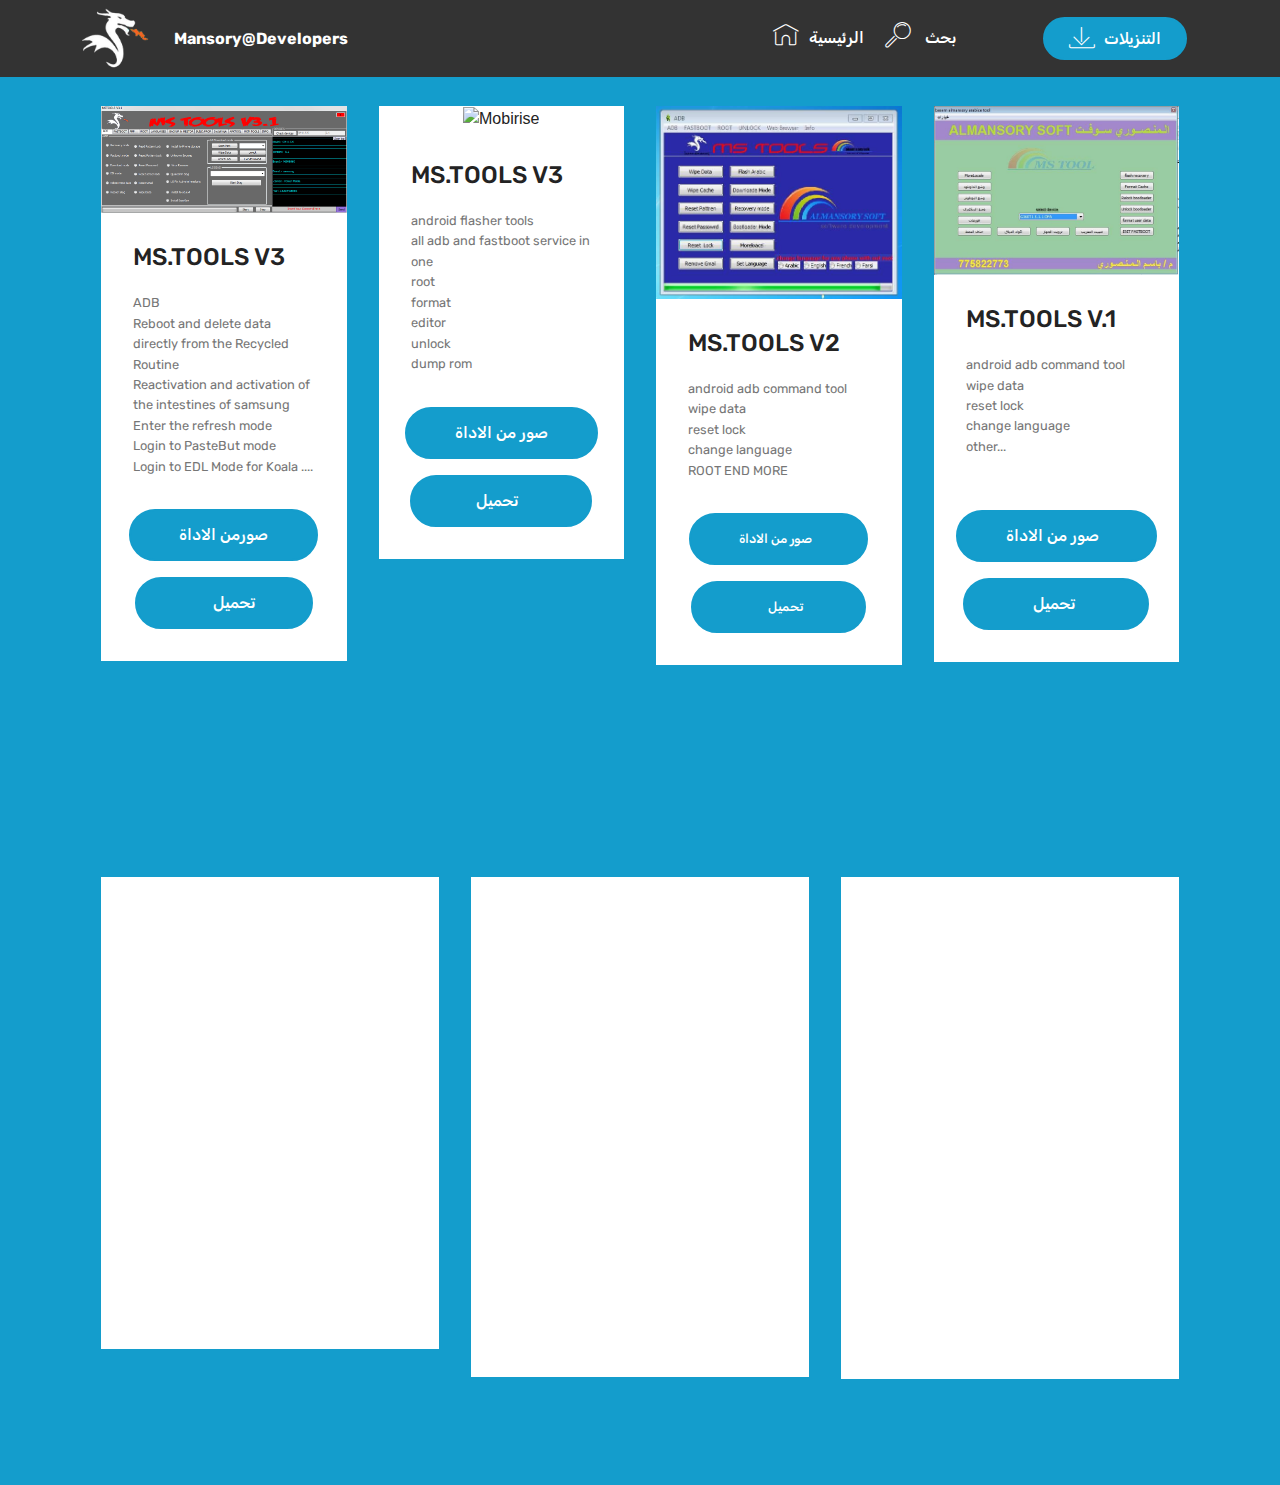
==== commit e30aca62: "create github pages" ====
--- a/page1.html
+++ b/page1.html
@@ -26,7 +26,7 @@
   
 </head>
 <body>
-<section class="menu cid-qvvnwfCAhn" once="menu" id="menu1-2b" data-rv-view="1883">
+<section class="menu cid-qvvnwfCAhn" once="menu" id="menu1-2b" data-rv-view="2059">
 
     
 
@@ -66,7 +66,7 @@
     </nav>
 </section>
 
-<section class="engine"><a href="https://mobirise.co/k">free bootstrap template</a></section><section class="features3 cid-qvv3YeeCYh" id="features3-1y" data-rv-view="1885">
+<section class="engine"><a href="https://mobirise.co/d">free web page software</a></section><section class="features3 cid-qvv3YeeCYh" id="features3-1y" data-rv-view="2061">
 
     
 
@@ -140,7 +140,7 @@
     </div>
 </section>
 
-<section class="features3 cid-qvv7jMYZ8p" id="features3-1z" data-rv-view="1888">
+<section class="features3 cid-qvv7jMYZ8p" id="features3-1z" data-rv-view="2064">
 
     
 
@@ -156,7 +156,7 @@
                         <h4 class="card-title mbr-fonts-style display-7">MS.Qualcomm easy flasher</h4>
                         <p class="mbr-text mbr-fonts-style display-7">برنامج لتفليش اجهزة الكوالكوم<br>تفليش<br>فورمات<br></p>
                     </div>
-                    <div class="mbr-section-btn text-center"><a href="page11.html#gallery1-2a" class="btn btn-primary display-4">صور من البرنامج</a> <a href="https://mobirise.com" class="btn btn-primary display-4">&nbsp; &nbsp; &nbsp; تحميل &nbsp; &nbsp; &nbsp; &nbsp; &nbsp;</a></div>
+                    <div class="mbr-section-btn text-center"><a href="page11.html#gallery1-2a" class="btn btn-primary display-4">صور من البرنامج</a> <a href="page13.html#header2-2e" class="btn btn-primary display-4">&nbsp; &nbsp; &nbsp; تحميل &nbsp; &nbsp; &nbsp; &nbsp; &nbsp;</a></div>
                 </div>
             </div>
 
@@ -171,7 +171,7 @@
                         <p class="mbr-text mbr-fonts-style display-7">ْإصدار جديد من برنامج حسابات المبرمجين<br>تم اضافة العديد من التحسينات وميزة التعديل على السجل</p>
                     </div>
                     <div class="mbr-section-btn text-center"><a href="page10.html#gallery1-29" class="btn btn-primary display-4">
-                            صور من البرنامج</a> <a href="https://mobirise.com" class="btn btn-primary display-4">&nbsp; &nbsp; تحميل &nbsp; &nbsp; &nbsp; &nbsp;&nbsp;</a></div>
+                            صور من البرنامج</a> <a href="page13.html#header2-2e" class="btn btn-primary display-4">&nbsp; &nbsp; تحميل &nbsp; &nbsp; &nbsp; &nbsp;&nbsp;</a></div>
                 </div>
             </div>
 
@@ -185,7 +185,7 @@
                         <p class="mbr-text mbr-fonts-style display-7"></p>
                     </div>
                     <div class="mbr-section-btn text-center"><a href="page9.html#gallery1-28" class="btn btn-primary display-4">
-                            صور من البرنامج</a> <a href="https://mobirise.com" class="btn btn-primary display-4">&nbsp; &nbsp; &nbsp; &nbsp;تحميل &nbsp; &nbsp;&nbsp;</a></div>
+                            صور من البرنامج</a> <a href="page13.html#header2-2e" class="btn btn-primary display-4">&nbsp; &nbsp; &nbsp; &nbsp;تحميل &nbsp; &nbsp;&nbsp;</a></div>
                 </div>
             </div>
 
--- a/assets/mobirise/css/mbr-additional.css
+++ b/assets/mobirise/css/mbr-additional.css
@@ -2571,12 +2571,12 @@
 }
 .cid-qvu65x6FlM .navbar {
   padding: .5rem 0;
-  background: #232323;
+  background: #333333;
   transition: none;
   min-height: 77px;
 }
 .cid-qvu65x6FlM .navbar-dropdown.bg-color.transparent.opened {
-  background: #232323;
+  background: #333333;
 }
 .cid-qvu65x6FlM a {
   font-style: normal;
@@ -2654,7 +2654,7 @@
   padding-bottom: 0;
 }
 .cid-qvu65x6FlM .dropdown .dropdown-menu {
-  background: #232323;
+  background: #333333;
   display: none;
   position: absolute;
   min-width: 5rem;
@@ -2789,6 +2789,10 @@
 .cid-qvu65x6FlM .collapsed .navbar-collapse.collapsing .navbar-nav .nav-item,
 .cid-qvu65x6FlM .collapsed .navbar-collapse.show .navbar-nav .nav-item {
   clear: both;
+}
+.cid-qvu65x6FlM .collapsed .navbar-collapse.collapsing .navbar-nav .nav-item:last-child,
+.cid-qvu65x6FlM .collapsed .navbar-collapse.show .navbar-nav .nav-item:last-child {
+  margin-bottom: 1rem;
 }
 .cid-qvu65x6FlM .collapsed .navbar-collapse.collapsing .navbar-buttons,
 .cid-qvu65x6FlM .collapsed .navbar-collapse.show .navbar-buttons {
@@ -2884,6 +2888,10 @@
   .cid-qvu65x6FlM .navbar-collapse.show .navbar-nav .nav-item {
     clear: both;
   }
+  .cid-qvu65x6FlM .navbar-collapse.collapsing .navbar-nav .nav-item:last-child,
+  .cid-qvu65x6FlM .navbar-collapse.show .navbar-nav .nav-item:last-child {
+    margin-bottom: 1rem;
+  }
   .cid-qvu65x6FlM .navbar-collapse.collapsing .navbar-buttons,
   .cid-qvu65x6FlM .navbar-collapse.show .navbar-buttons {
     text-align: center;
